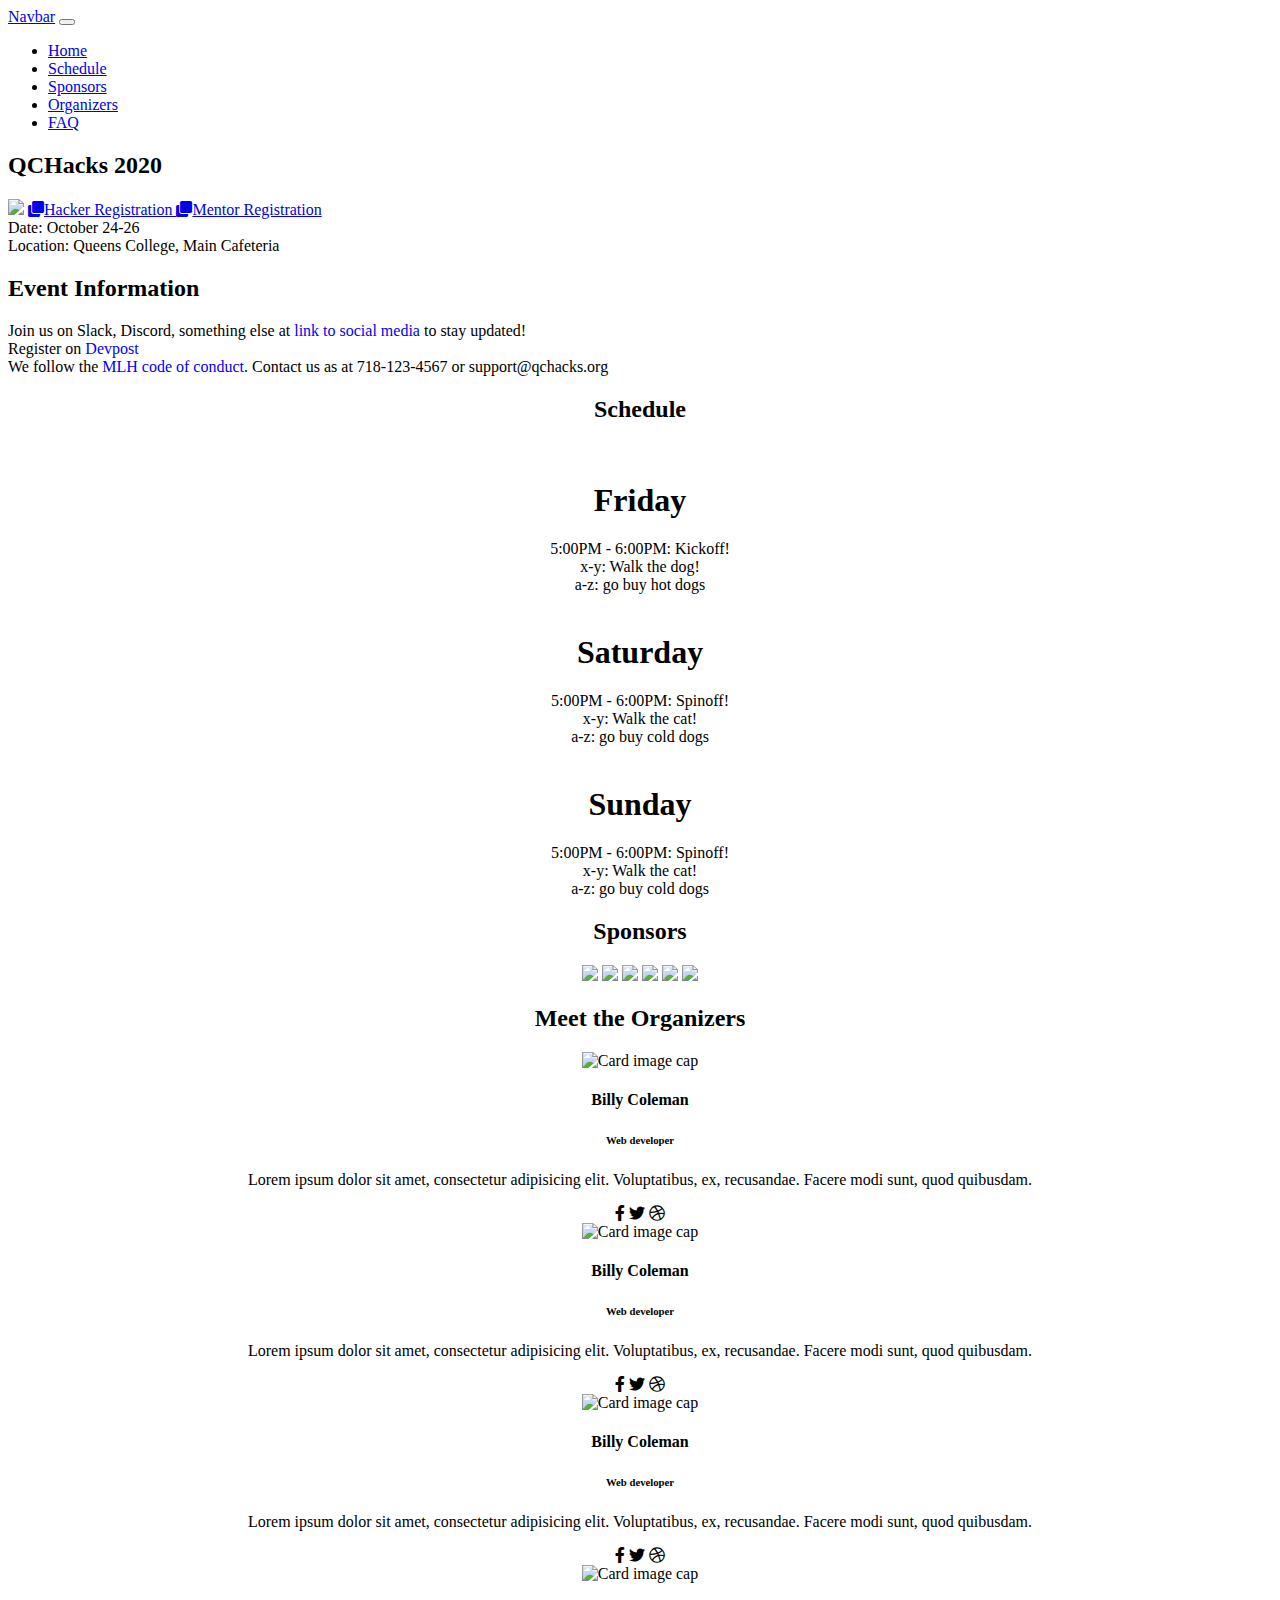
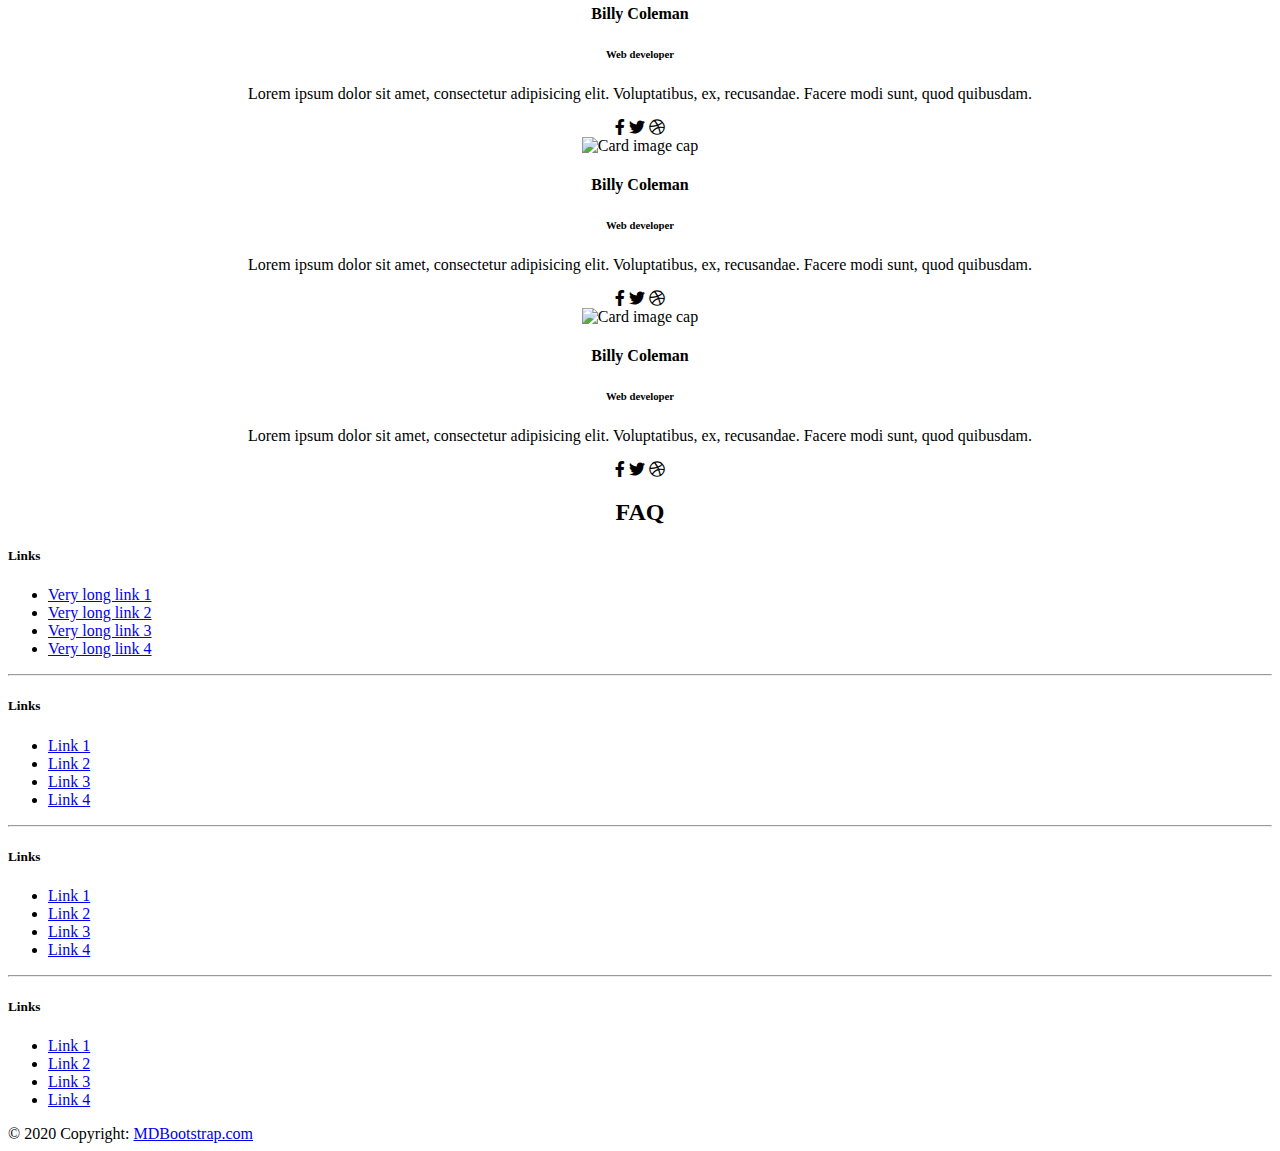
==== index.html @ 6535fd78 "Started FAQ section. Added Nav Item and Nav Link to FAQ section." ====
<!DOCTYPE html>
<html lang="en">
  <head>
    <meta charset="UTF-8" />
    <meta
      name="viewport"
      content="width=device-width, initial-scale=1, shrink-to-fit=no"
    />
    <meta http-equiv="x-ua-compatible" content="ie=edge" />
    <title>Material Design for Bootstrap</title>
    <!-- MDB icon -->
    <link rel="icon" href="img/mdb-favicon.ico" type="image/x-icon" />
    <!-- Font Awesome -->
    <link
      rel="stylesheet"
      href="https://use.fontawesome.com/releases/v5.11.2/css/all.css"
    />
    <!-- Google Fonts Roboto -->
    <link
      rel="stylesheet"
      href="https://fonts.googleapis.com/css?family=Roboto:300,400,500,700&display=swap"
    />
    <!-- Bootstrap core CSS -->
    <link rel="stylesheet" href="css/bootstrap.min.css" />
    <!-- Material Design Bootstrap -->
    <link rel="stylesheet" href="css/mdb.min.css" />
    <!-- Your custom styles (optional) -->
    <link rel="stylesheet" href="css/style.css" />
  </head>
  <body>
    <!-- Start your project here-->
    <!--Navbar-->
    <nav class="navbar navbar-dark red lighten-1">
      <!-- Navbar brand -->
      <a class="navbar-brand" href="#">Navbar</a>

      <!-- Collapse button -->
      <button
        class="navbar-toggler second-button"
        type="button"
        data-toggle="collapse"
        data-target="#navbarSupportedContent23"
        aria-controls="navbarSupportedContent23"
        aria-expanded="false"
        aria-label="Toggle navigation"
      >
        <div class="animated-icon2">
          <span></span><span></span><span></span><span></span>
        </div>
      </button>

      <!-- Collapsible content -->
      <div class="collapse navbar-collapse" id="navbarSupportedContent23">
        <!-- Links -->
        <ul class="navbar-nav mr-auto">
          <li class="nav-item active">
            <a class="nav-link" href="#">Home</a>
          </li>
          <li class="nav-item">
            <a class="nav-link" href="#schedule">Schedule</a>
          </li>
          <li class="nav-item">
            <a class="nav-link" href="#sponsors">Sponsors</a>
          </li>
          <li class="nav-item">
            <a class="nav-link" href="#organizers">Organizers</a>
          </li>
          <li class="nav-item">
            <a class="nav-link" href="#faq">FAQ</a>
          </li>
        </ul>
        <!-- Links -->
      </div>
      <!-- Collapsible content -->
    </nav>
    <!--/.Navbar-->

    <!-- Header-->
    <div
      class="jumbotron card-image"
      style="
        background-image: url(https://mdbootstrap.com/img/Photos/Others/gradient1.jpg);
      "
    >
      <div class="text-white text-center py-5 px-4">
        <div>
          <h2 class="card-title h1-responsive pt-3 mb-5 font-bold">
            <strong>QCHacks 2020</strong>
          </h2>
          <img src="img/qchacks-logo.png" />

          <a
            href="https://forms.gle/uAQSBgFd8o7iNcgz9"
            target="_blank"
            class="btn btn-outline-white btn-md"
          >
            <i class="fas fa-clone left"></i>Hacker Registration
          </a>
          <a
            href="https://forms.gle/DhxbBWVyWt5M1iGt6"
            target="_blank"
            class="btn btn-outline-white btn-md"
          >
            <i class="fas fa-clone left"></i>Mentor Registration
          </a>
        </div>
        <div>Date: October 24-26</div>
        <div>Location: Queens College, Main Cafeteria</div>
      </div>
    </div>

    <!--EventInfo-->
    <div class="jumbotron jumbotron-fluid">
      <div class="container">
        <h2 class="display-4">Event Information</h2>
        <p class="lead">
          Join us on Slack, Discord, something else at
          <a style="color: blue;">link to social media</a> to stay updated!
          <br />
          Register on <a style="color: blue;">Devpost</a>
          <br />
          We follow the <a style="color: blue;">MLH code of conduct</a>. Contact
          us as at 718-123-4567 or support@qchacks.org
        </p>
      </div>
    </div>

    <!-- Schedule -->
    <div id="schedule">
      <div class="jumbotron jumbotron-fluid">
        <div class="container" style="text-align: center;">
          <h2 class="display-4">Schedule</h2>
          <br />
          <div class="day-of-schedule">
            <h1>Friday</h1>
            <li>5:00PM - 6:00PM: Kickoff!</li>
            <li>x-y: Walk the dog!</li>
            <li>a-z: go buy hot dogs</li>
          </div>
          <br />
          <div class="day-of-schedule">
            <h1>Saturday</h1>
            <li>5:00PM - 6:00PM: Spinoff!</li>
            <li>x-y: Walk the cat!</li>
            <li>a-z: go buy cold dogs</li>
          </div>
          <br />
          <div class="day-of-schedule">
            <h1>Sunday</h1>
            <li>5:00PM - 6:00PM: Spinoff!</li>
            <li>x-y: Walk the cat!</li>
            <li>a-z: go buy cold dogs</li>
          </div>
        </div>
      </div>
    </div>

    <!-- Sponsors-->
    <div id="sponsors">
      <div class="jumbotron jumbotron-fluid sponsors">
        <div class="container" style="text-align: center;">
          <h2 class="display-4">Sponsors</h2>
          <img src="img/chase-logo.jpg" />
          <img src="img/facebook-logo.png" />
          <img src="img/google-logo.png" />
          <img src="img/mongoDB-logo.png" />
          <img src="img/qchacks-logo.png" />
          <img src="img/stellar-logo.png" />
        </div>
      </div>
    </div>

    <!--Meet The Organizers-->
    <!-- Add all the organizers in here based on positions -->
    <div id="organizers">
      <div class="jumbotron jumbotron-fluid">
        <div class="container" style="text-align: center;">
          <h2 class="display-4">Meet the Organizers</h2>

          <div class="container">
            <div class="row row-cols-1 row-cols-sm-2 row-cols-md-3">
              <div class="col">
                <div class="card card-cascade">
                  <!-- Card image -->
                  <div class="view view-cascade overlay">
                    <img
                      class="card-img-top"
                      src="https://mdbootstrap.com/img/Photos/Others/men.jpg"
                      alt="Card image cap"
                    />
                    <a>
                      <div class="mask rgba-white-slight"></div>
                    </a>
                  </div>

                  <!-- Card content -->
                  <div class="card-body card-body-cascade text-center">
                    <!-- Title -->
                    <h4 class="card-title"><strong>Billy Coleman</strong></h4>
                    <!-- Subtitle -->
                    <h6 class="font-weight-bold indigo-text py-2">
                      Web developer
                    </h6>
                    <!-- Text -->
                    <p class="card-text">
                      Lorem ipsum dolor sit amet, consectetur adipisicing elit.
                      Voluptatibus, ex, recusandae. Facere modi sunt, quod
                      quibusdam.
                    </p>

                    <!-- Facebook -->
                    <a type="button" class="btn-floating btn-small btn-fb"
                      ><i class="fab fa-facebook-f"></i
                    ></a>
                    <!-- Twitter -->
                    <a type="button" class="btn-floating btn-small btn-tw"
                      ><i class="fab fa-twitter"></i
                    ></a>
                    <!-- Google + -->
                    <a type="button" class="btn-floating btn-small btn-dribbble"
                      ><i class="fab fa-dribbble"></i
                    ></a>
                  </div>
                </div>
              </div>
              <div class="col">
                <div class="card card-cascade">
                  <!-- Card image -->
                  <div class="view view-cascade overlay">
                    <img
                      class="card-img-top"
                      src="https://mdbootstrap.com/img/Photos/Others/men.jpg"
                      alt="Card image cap"
                    />
                    <a>
                      <div class="mask rgba-white-slight"></div>
                    </a>
                  </div>

                  <!-- Card content -->
                  <div class="card-body card-body-cascade text-center">
                    <!-- Title -->
                    <h4 class="card-title"><strong>Billy Coleman</strong></h4>
                    <!-- Subtitle -->
                    <h6 class="font-weight-bold indigo-text py-2">
                      Web developer
                    </h6>
                    <!-- Text -->
                    <p class="card-text">
                      Lorem ipsum dolor sit amet, consectetur adipisicing elit.
                      Voluptatibus, ex, recusandae. Facere modi sunt, quod
                      quibusdam.
                    </p>

                    <!-- Facebook -->
                    <a type="button" class="btn-floating btn-small btn-fb"
                      ><i class="fab fa-facebook-f"></i
                    ></a>
                    <!-- Twitter -->
                    <a type="button" class="btn-floating btn-small btn-tw"
                      ><i class="fab fa-twitter"></i
                    ></a>
                    <!-- Google + -->
                    <a type="button" class="btn-floating btn-small btn-dribbble"
                      ><i class="fab fa-dribbble"></i
                    ></a>
                  </div>
                </div>
              </div>
              <div class="col">
                <div class="card card-cascade">
                  <!-- Card image -->
                  <div class="view view-cascade overlay">
                    <img
                      class="card-img-top"
                      src="https://mdbootstrap.com/img/Photos/Others/men.jpg"
                      alt="Card image cap"
                    />
                    <a>
                      <div class="mask rgba-white-slight"></div>
                    </a>
                  </div>

                  <!-- Card content -->
                  <div class="card-body card-body-cascade text-center">
                    <!-- Title -->
                    <h4 class="card-title"><strong>Billy Coleman</strong></h4>
                    <!-- Subtitle -->
                    <h6 class="font-weight-bold indigo-text py-2">
                      Web developer
                    </h6>
                    <!-- Text -->
                    <p class="card-text">
                      Lorem ipsum dolor sit amet, consectetur adipisicing elit.
                      Voluptatibus, ex, recusandae. Facere modi sunt, quod
                      quibusdam.
                    </p>

                    <!-- Facebook -->
                    <a type="button" class="btn-floating btn-small btn-fb"
                      ><i class="fab fa-facebook-f"></i
                    ></a>
                    <!-- Twitter -->
                    <a type="button" class="btn-floating btn-small btn-tw"
                      ><i class="fab fa-twitter"></i
                    ></a>
                    <!-- Google + -->
                    <a type="button" class="btn-floating btn-small btn-dribbble"
                      ><i class="fab fa-dribbble"></i
                    ></a>
                  </div>
                </div>
              </div>
              <div class="col">
                <div class="card card-cascade">
                  <!-- Card image -->
                  <div class="view view-cascade overlay">
                    <img
                      class="card-img-top"
                      src="https://mdbootstrap.com/img/Photos/Others/men.jpg"
                      alt="Card image cap"
                    />
                    <a>
                      <div class="mask rgba-white-slight"></div>
                    </a>
                  </div>

                  <!-- Card content -->
                  <div class="card-body card-body-cascade text-center">
                    <!-- Title -->
                    <h4 class="card-title"><strong>Billy Coleman</strong></h4>
                    <!-- Subtitle -->
                    <h6 class="font-weight-bold indigo-text py-2">
                      Web developer
                    </h6>
                    <!-- Text -->
                    <p class="card-text">
                      Lorem ipsum dolor sit amet, consectetur adipisicing elit.
                      Voluptatibus, ex, recusandae. Facere modi sunt, quod
                      quibusdam.
                    </p>

                    <!-- Facebook -->
                    <a type="button" class="btn-floating btn-small btn-fb"
                      ><i class="fab fa-facebook-f"></i
                    ></a>
                    <!-- Twitter -->
                    <a type="button" class="btn-floating btn-small btn-tw"
                      ><i class="fab fa-twitter"></i
                    ></a>
                    <!-- Google + -->
                    <a type="button" class="btn-floating btn-small btn-dribbble"
                      ><i class="fab fa-dribbble"></i
                    ></a>
                  </div>
                </div>
              </div>
              <div class="col">
                <div class="card card-cascade">
                  <!-- Card image -->
                  <div class="view view-cascade overlay">
                    <img
                      class="card-img-top"
                      src="https://mdbootstrap.com/img/Photos/Others/men.jpg"
                      alt="Card image cap"
                    />
                    <a>
                      <div class="mask rgba-white-slight"></div>
                    </a>
                  </div>

                  <!-- Card content -->
                  <div class="card-body card-body-cascade text-center">
                    <!-- Title -->
                    <h4 class="card-title"><strong>Billy Coleman</strong></h4>
                    <!-- Subtitle -->
                    <h6 class="font-weight-bold indigo-text py-2">
                      Web developer
                    </h6>
                    <!-- Text -->
                    <p class="card-text">
                      Lorem ipsum dolor sit amet, consectetur adipisicing elit.
                      Voluptatibus, ex, recusandae. Facere modi sunt, quod
                      quibusdam.
                    </p>

                    <!-- Facebook -->
                    <a type="button" class="btn-floating btn-small btn-fb"
                      ><i class="fab fa-facebook-f"></i
                    ></a>
                    <!-- Twitter -->
                    <a type="button" class="btn-floating btn-small btn-tw"
                      ><i class="fab fa-twitter"></i
                    ></a>
                    <!-- Google + -->
                    <a type="button" class="btn-floating btn-small btn-dribbble"
                      ><i class="fab fa-dribbble"></i
                    ></a>
                  </div>
                </div>
              </div>
              <div class="col">
                <div class="card card-cascade">
                  <!-- Card image -->
                  <div class="view view-cascade overlay">
                    <img
                      class="card-img-top"
                      src="https://mdbootstrap.com/img/Photos/Others/men.jpg"
                      alt="Card image cap"
                    />
                    <a>
                      <div class="mask rgba-white-slight"></div>
                    </a>
                  </div>

                  <!-- Card content -->
                  <div class="card-body card-body-cascade text-center">
                    <!-- Title -->
                    <h4 class="card-title"><strong>Billy Coleman</strong></h4>
                    <!-- Subtitle -->
                    <h6 class="font-weight-bold indigo-text py-2">
                      Web developer
                    </h6>
                    <!-- Text -->
                    <p class="card-text">
                      Lorem ipsum dolor sit amet, consectetur adipisicing elit.
                      Voluptatibus, ex, recusandae. Facere modi sunt, quod
                      quibusdam.
                    </p>

                    <!-- Facebook -->
                    <a type="button" class="btn-floating btn-small btn-fb"
                      ><i class="fab fa-facebook-f"></i
                    ></a>
                    <!-- Twitter -->
                    <a type="button" class="btn-floating btn-small btn-tw"
                      ><i class="fab fa-twitter"></i
                    ></a>
                    <!-- Google + -->
                    <a type="button" class="btn-floating btn-small btn-dribbble"
                      ><i class="fab fa-dribbble"></i
                    ></a>
                  </div>
                </div>
              </div>
            </div>
          </div>
        </div>
      </div>
    </div>
    <!-- END OF ORGNAIZERS-->

    <!-- FAQ -->
    <div id="faq">
      <div class="jumbotron jumbotron-fluid">
        <div class="container" style="text-align: center;">
          <h2 class="display-4">FAQ</h2>
        </div>
      </div>
    </div>
    <!-- END OF FAQ -->

    <!-- Footer -->
    <footer class="page-footer font-small indigo">
      <!-- Footer Links -->
      <div class="container text-center text-md-left">
        <!-- Grid row -->
        <div class="row">
          <!-- Grid column -->
          <div class="col-md-3 mx-auto">
            <!-- Links -->
            <h5 class="font-weight-bold text-uppercase mt-3 mb-4">Links</h5>

            <ul class="list-unstyled">
              <li>
                <a href="#!">Very long link 1</a>
              </li>
              <li>
                <a href="#!">Very long link 2</a>
              </li>
              <li>
                <a href="#!">Very long link 3</a>
              </li>
              <li>
                <a href="#!">Very long link 4</a>
              </li>
            </ul>
          </div>
          <!-- Grid column -->

          <hr class="clearfix w-100 d-md-none" />

          <!-- Grid column -->
          <div class="col-md-3 mx-auto">
            <!-- Links -->
            <h5 class="font-weight-bold text-uppercase mt-3 mb-4">Links</h5>

            <ul class="list-unstyled">
              <li>
                <a href="#!">Link 1</a>
              </li>
              <li>
                <a href="#!">Link 2</a>
              </li>
              <li>
                <a href="#!">Link 3</a>
              </li>
              <li>
                <a href="#!">Link 4</a>
              </li>
            </ul>
          </div>
          <!-- Grid column -->

          <hr class="clearfix w-100 d-md-none" />

          <!-- Grid column -->
          <div class="col-md-3 mx-auto">
            <!-- Links -->
            <h5 class="font-weight-bold text-uppercase mt-3 mb-4">Links</h5>

            <ul class="list-unstyled">
              <li>
                <a href="#!">Link 1</a>
              </li>
              <li>
                <a href="#!">Link 2</a>
              </li>
              <li>
                <a href="#!">Link 3</a>
              </li>
              <li>
                <a href="#!">Link 4</a>
              </li>
            </ul>
          </div>
          <!-- Grid column -->

          <hr class="clearfix w-100 d-md-none" />

          <!-- Grid column -->
          <div class="col-md-3 mx-auto">
            <!-- Links -->
            <h5 class="font-weight-bold text-uppercase mt-3 mb-4">Links</h5>

            <ul class="list-unstyled">
              <li>
                <a href="#!">Link 1</a>
              </li>
              <li>
                <a href="#!">Link 2</a>
              </li>
              <li>
                <a href="#!">Link 3</a>
              </li>
              <li>
                <a href="#!">Link 4</a>
              </li>
            </ul>
          </div>
          <!-- Grid column -->
        </div>
        <!-- Grid row -->
      </div>
      <!-- Footer Links -->

      <!-- Copyright -->
      <div class="footer-copyright text-center py-3">
        © 2020 Copyright:
        <a href="https://mdbootstrap.com/"> MDBootstrap.com</a>
      </div>
      <!-- Copyright -->
    </footer>
    <!-- Footer -->
    <!-- End your project here-->

    <!-- jQuery -->
    <script type="text/javascript" src="js/jquery.min.js"></script>
    <!-- Bootstrap tooltips -->
    <script type="text/javascript" src="js/popper.min.js"></script>
    <!-- Bootstrap core JavaScript -->
    <script type="text/javascript" src="js/bootstrap.min.js"></script>
    <!-- MDB core JavaScript -->
    <script type="text/javascript" src="js/mdb.min.js"></script>
    <!-- Your custom scripts (optional) -->

    <!-- for navbar -->
    <script type="text/javascript">
      $(document).ready(function () {
        $(".second-button").on("click", function () {
          $(".animated-icon2").toggleClass("open");
        });
      });
    </script>
  </body>
</html>
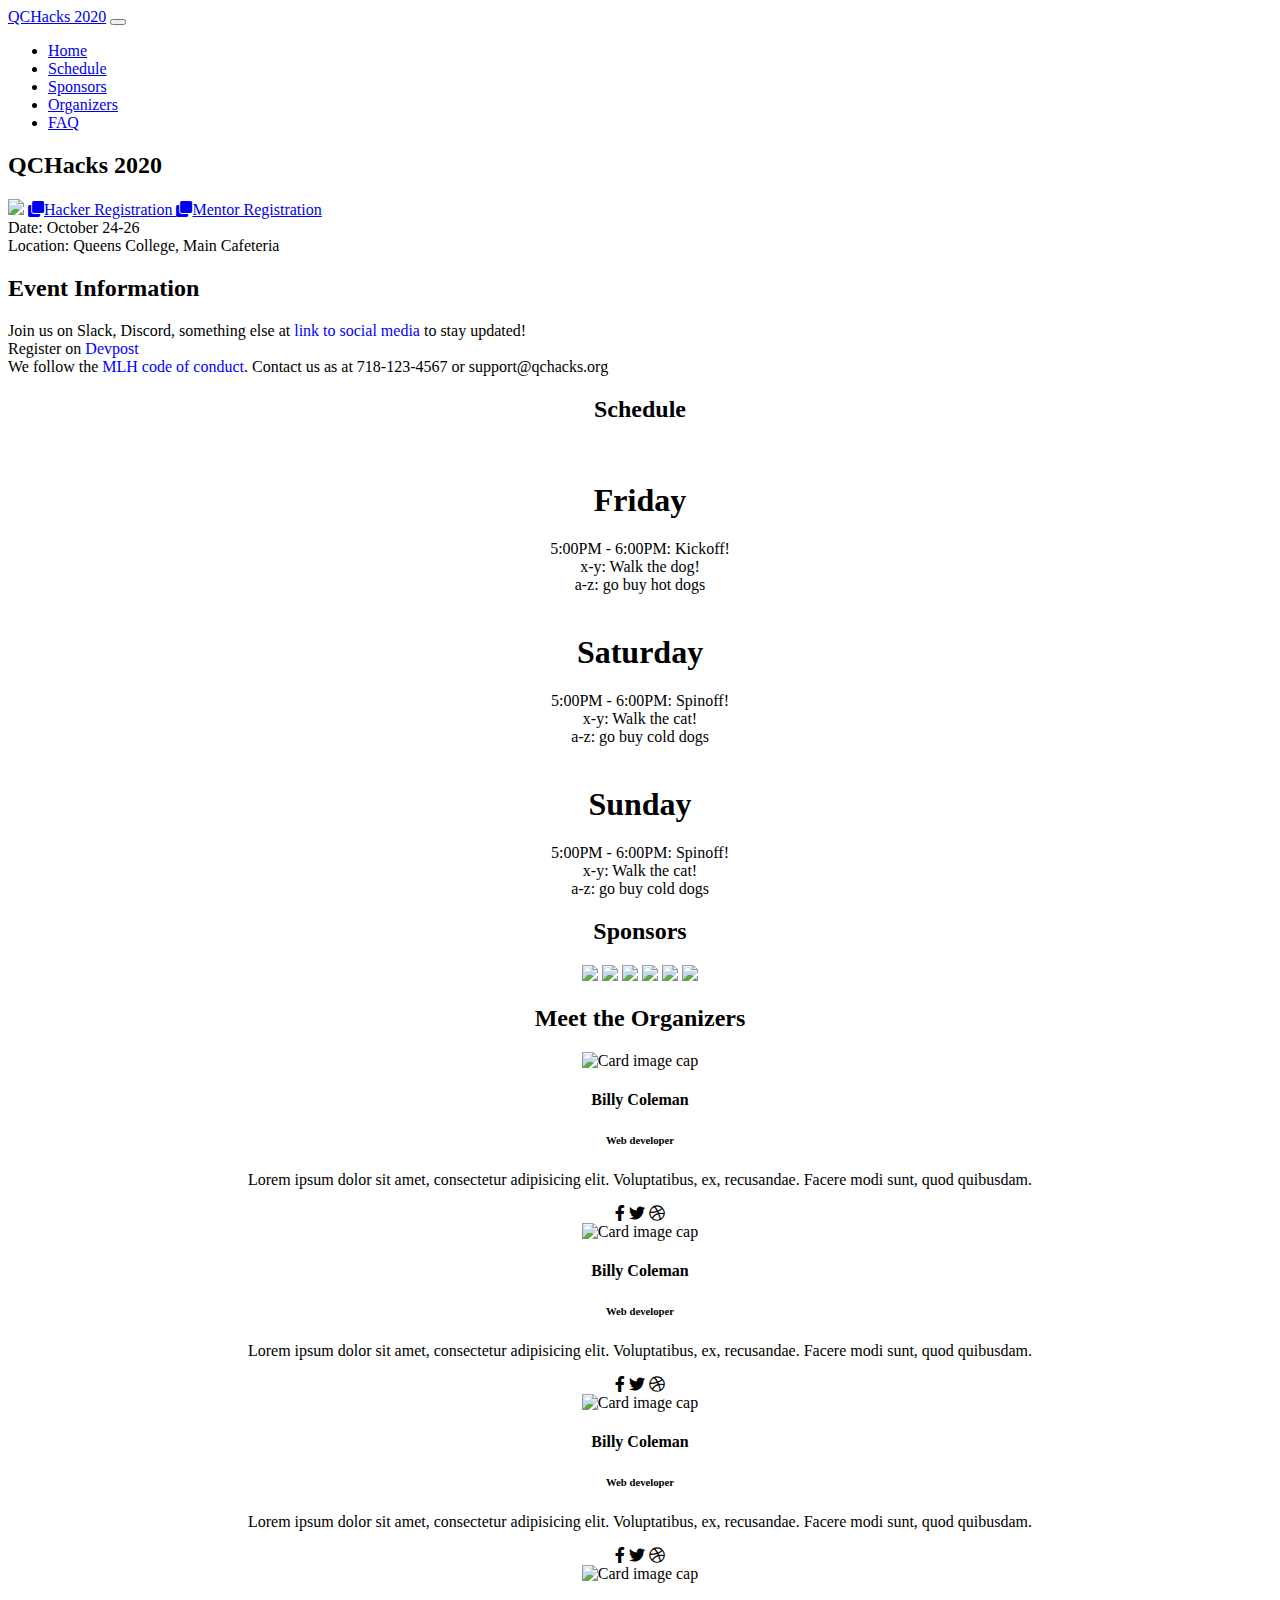
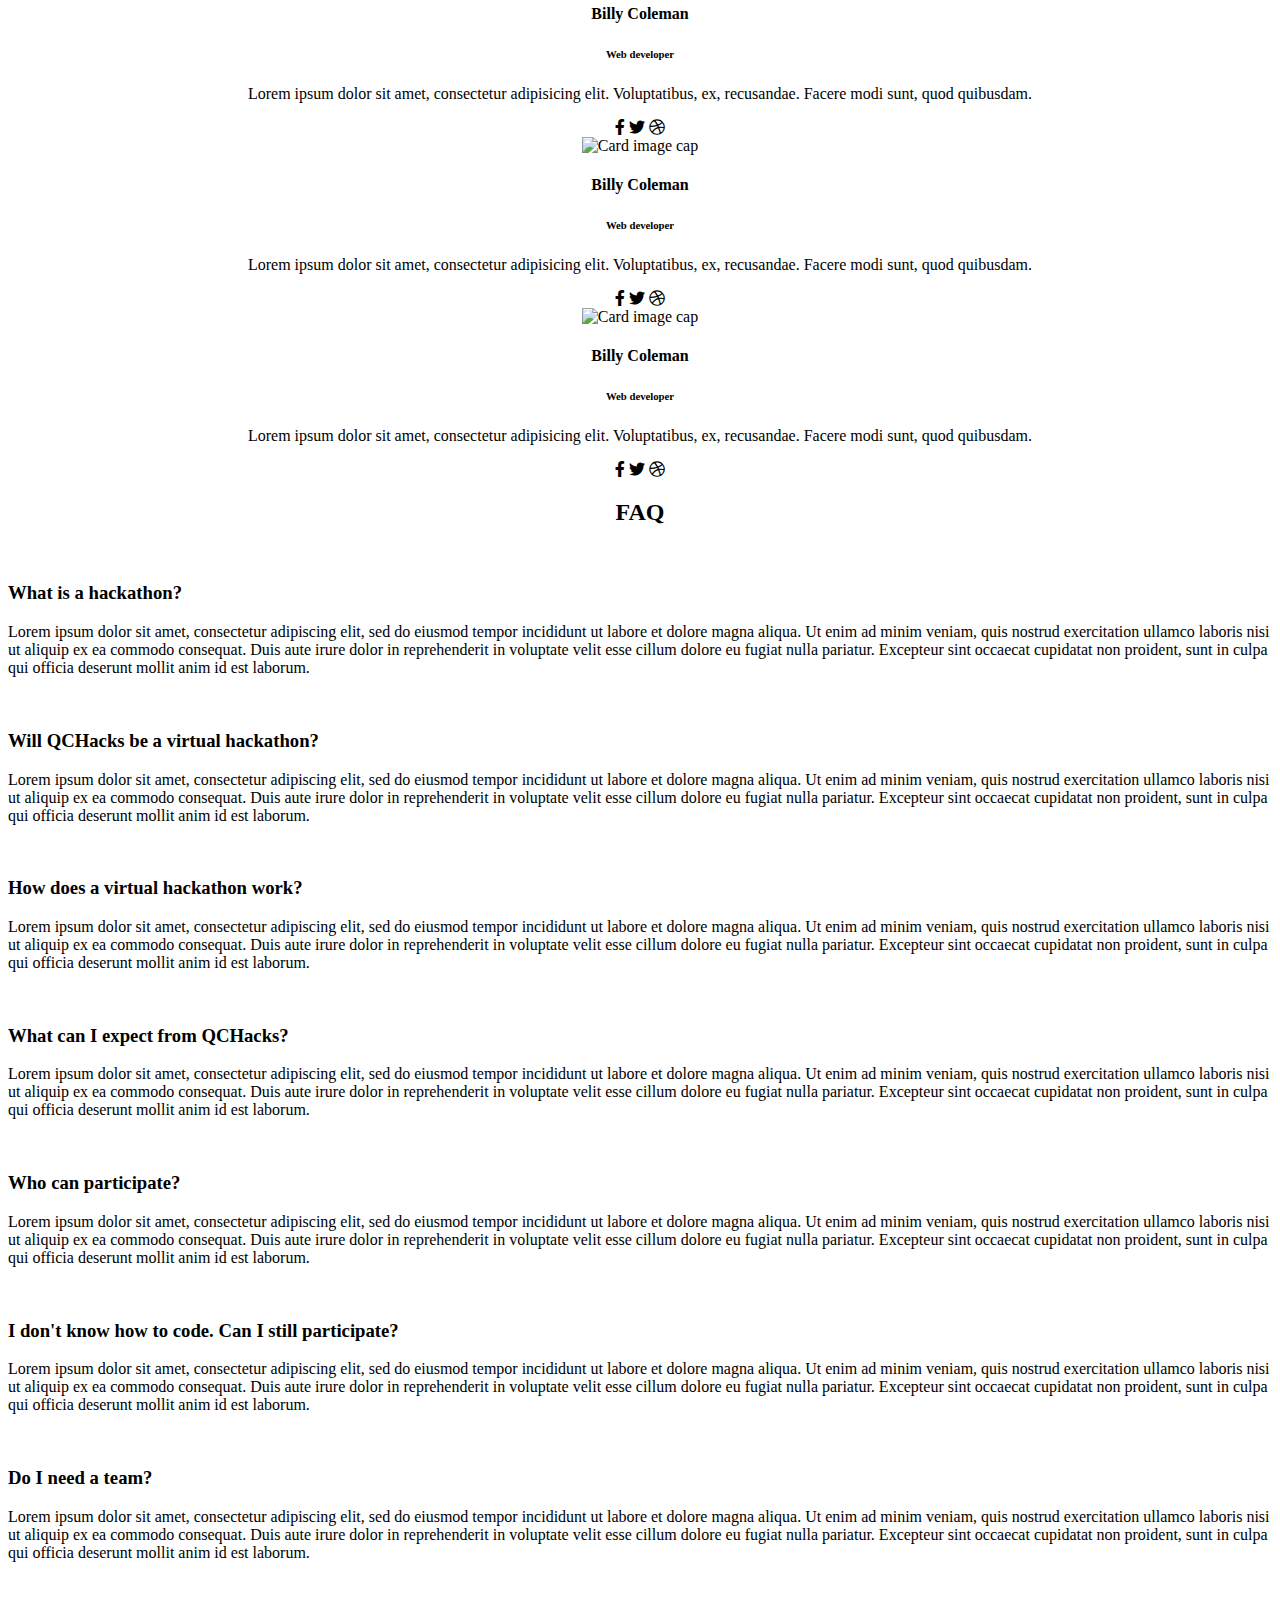
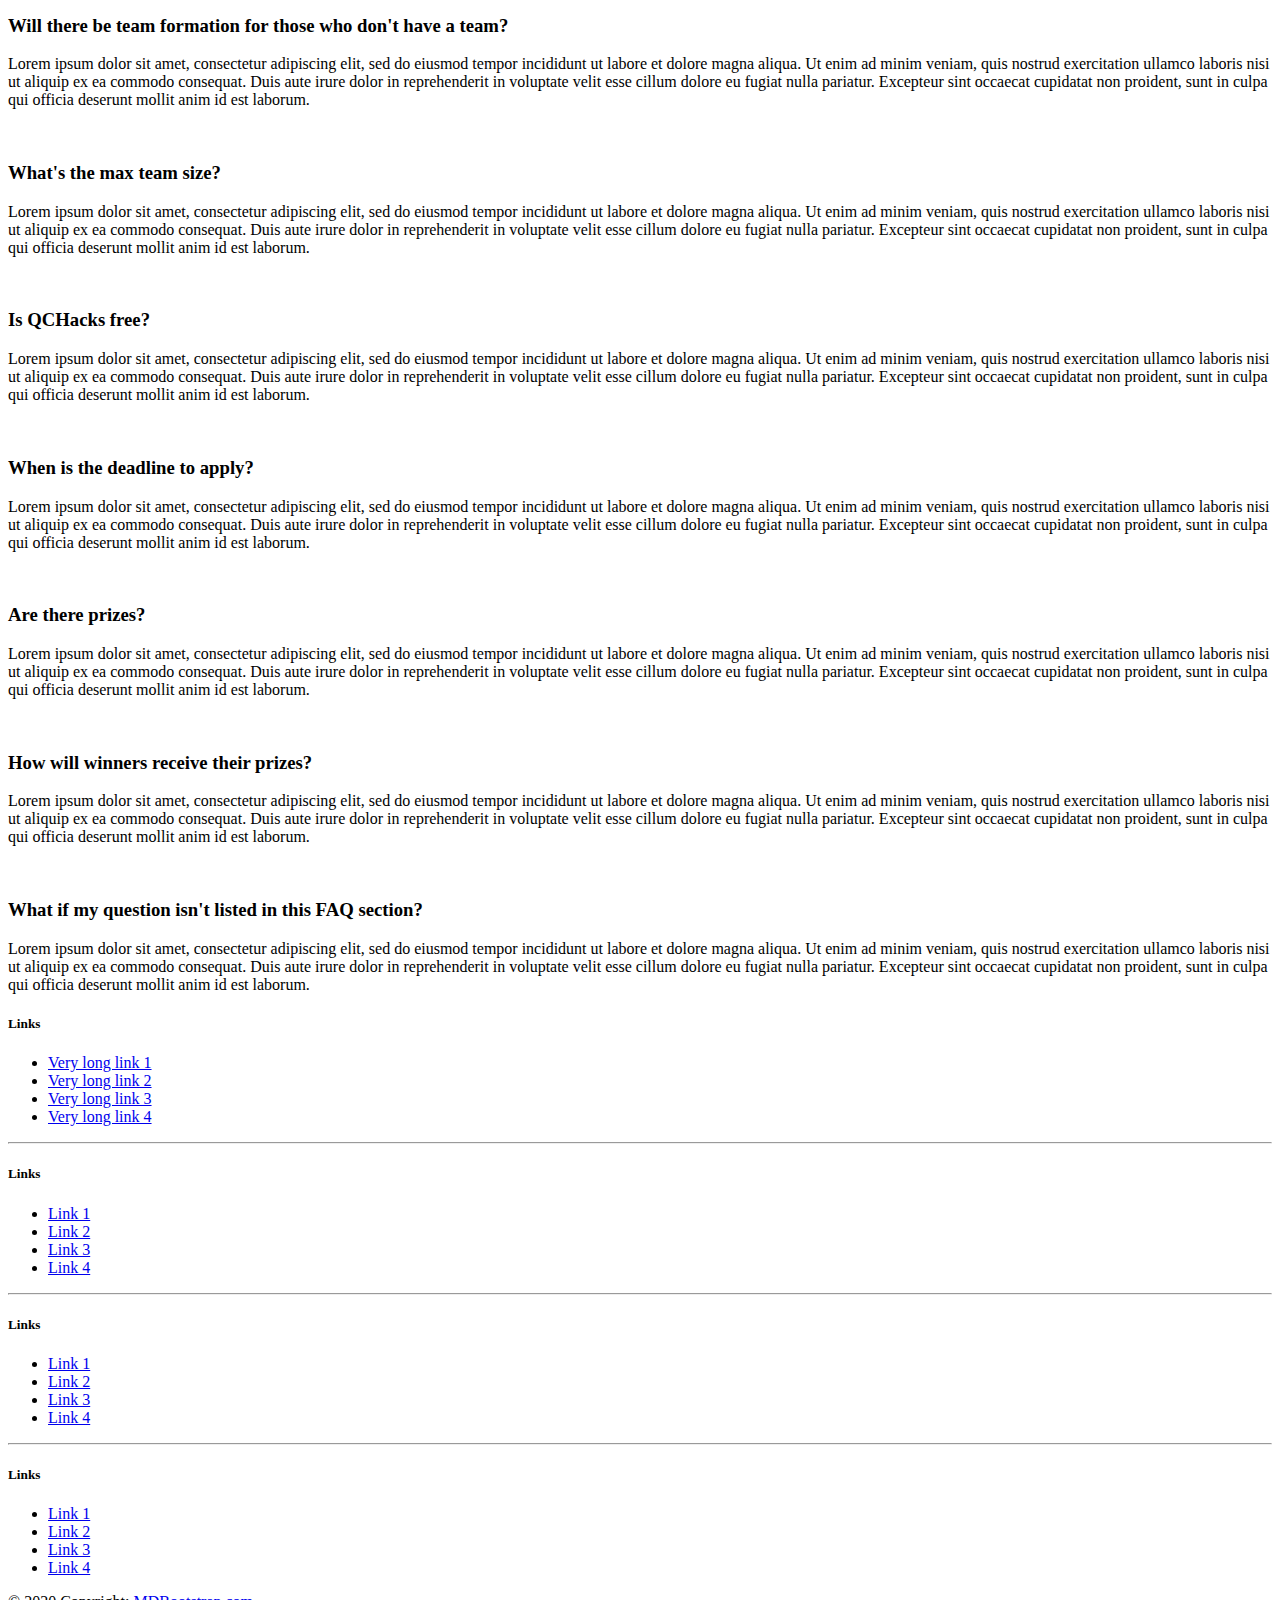
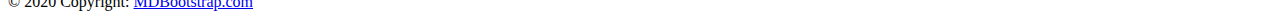
==== commit 5b465337: "Changed navbar-brand text so it says QCHacks 2020, in <nav> tag" ====
--- a/index.html
+++ b/index.html
@@ -7,9 +7,9 @@
       content="width=device-width, initial-scale=1, shrink-to-fit=no"
     />
     <meta http-equiv="x-ua-compatible" content="ie=edge" />
-    <title>Material Design for Bootstrap</title>
+    <title>QCHacks 2020</title>
     <!-- MDB icon -->
-    <link rel="icon" href="img/mdb-favicon.ico" type="image/x-icon" />
+    <link rel="icon" href="img/qchacks-logo.png" type="image/x-icon" />
     <!-- Font Awesome -->
     <link
       rel="stylesheet"
@@ -32,7 +32,7 @@
     <!--Navbar-->
     <nav class="navbar navbar-dark red lighten-1">
       <!-- Navbar brand -->
-      <a class="navbar-brand" href="#">Navbar</a>
+      <a class="navbar-brand" href="#">QCHacks 2020</a>
 
       <!-- Collapse button -->
       <button
@@ -453,8 +453,164 @@
     <!-- FAQ -->
     <div id="faq">
       <div class="jumbotron jumbotron-fluid">
-        <div class="container" style="text-align: center;">
-          <h2 class="display-4">FAQ</h2>
+        <div class="container">
+          <h2 class="display-4" style="text-align: center;">FAQ</h2>
+          <br />
+          <h3><b>What is a hackathon?</b></h3>
+          <p class="lead">
+            Lorem ipsum dolor sit amet, consectetur adipiscing elit, sed do
+            eiusmod tempor incididunt ut labore et dolore magna aliqua. Ut enim
+            ad minim veniam, quis nostrud exercitation ullamco laboris nisi ut
+            aliquip ex ea commodo consequat. Duis aute irure dolor in
+            reprehenderit in voluptate velit esse cillum dolore eu fugiat nulla
+            pariatur. Excepteur sint occaecat cupidatat non proident, sunt in
+            culpa qui officia deserunt mollit anim id est laborum.
+          </p>
+          <br />
+          <h3><b>Will QCHacks be a virtual hackathon?</b></h3>
+          <p class="lead">
+            Lorem ipsum dolor sit amet, consectetur adipiscing elit, sed do
+            eiusmod tempor incididunt ut labore et dolore magna aliqua. Ut enim
+            ad minim veniam, quis nostrud exercitation ullamco laboris nisi ut
+            aliquip ex ea commodo consequat. Duis aute irure dolor in
+            reprehenderit in voluptate velit esse cillum dolore eu fugiat nulla
+            pariatur. Excepteur sint occaecat cupidatat non proident, sunt in
+            culpa qui officia deserunt mollit anim id est laborum.
+          </p>
+          <br />
+          <h3><b>How does a virtual hackathon work?</b></h3>
+          <p class="lead">
+            Lorem ipsum dolor sit amet, consectetur adipiscing elit, sed do
+            eiusmod tempor incididunt ut labore et dolore magna aliqua. Ut enim
+            ad minim veniam, quis nostrud exercitation ullamco laboris nisi ut
+            aliquip ex ea commodo consequat. Duis aute irure dolor in
+            reprehenderit in voluptate velit esse cillum dolore eu fugiat nulla
+            pariatur. Excepteur sint occaecat cupidatat non proident, sunt in
+            culpa qui officia deserunt mollit anim id est laborum.
+          </p>
+          <br />
+          <h3><b>What can I expect from QCHacks?</b></h3>
+          <p class="lead">
+            Lorem ipsum dolor sit amet, consectetur adipiscing elit, sed do
+            eiusmod tempor incididunt ut labore et dolore magna aliqua. Ut enim
+            ad minim veniam, quis nostrud exercitation ullamco laboris nisi ut
+            aliquip ex ea commodo consequat. Duis aute irure dolor in
+            reprehenderit in voluptate velit esse cillum dolore eu fugiat nulla
+            pariatur. Excepteur sint occaecat cupidatat non proident, sunt in
+            culpa qui officia deserunt mollit anim id est laborum.
+          </p>
+          <br />
+          <h3><b>Who can participate?</b></h3>
+          <p class="lead">
+            Lorem ipsum dolor sit amet, consectetur adipiscing elit, sed do
+            eiusmod tempor incididunt ut labore et dolore magna aliqua. Ut enim
+            ad minim veniam, quis nostrud exercitation ullamco laboris nisi ut
+            aliquip ex ea commodo consequat. Duis aute irure dolor in
+            reprehenderit in voluptate velit esse cillum dolore eu fugiat nulla
+            pariatur. Excepteur sint occaecat cupidatat non proident, sunt in
+            culpa qui officia deserunt mollit anim id est laborum.
+          </p>
+          <br />
+          <h3><b>I don't know how to code. Can I still participate?</b></h3>
+          <p class="lead">
+            Lorem ipsum dolor sit amet, consectetur adipiscing elit, sed do
+            eiusmod tempor incididunt ut labore et dolore magna aliqua. Ut enim
+            ad minim veniam, quis nostrud exercitation ullamco laboris nisi ut
+            aliquip ex ea commodo consequat. Duis aute irure dolor in
+            reprehenderit in voluptate velit esse cillum dolore eu fugiat nulla
+            pariatur. Excepteur sint occaecat cupidatat non proident, sunt in
+            culpa qui officia deserunt mollit anim id est laborum.
+          </p>
+          <br />
+          <h3><b>Do I need a team?</b></h3>
+          <p class="lead">
+            Lorem ipsum dolor sit amet, consectetur adipiscing elit, sed do
+            eiusmod tempor incididunt ut labore et dolore magna aliqua. Ut enim
+            ad minim veniam, quis nostrud exercitation ullamco laboris nisi ut
+            aliquip ex ea commodo consequat. Duis aute irure dolor in
+            reprehenderit in voluptate velit esse cillum dolore eu fugiat nulla
+            pariatur. Excepteur sint occaecat cupidatat non proident, sunt in
+            culpa qui officia deserunt mollit anim id est laborum.
+          </p>
+          <br />
+          <h3>
+            <b>Will there be team formation for those who don't have a team?</b>
+          </h3>
+          <p class="lead">
+            Lorem ipsum dolor sit amet, consectetur adipiscing elit, sed do
+            eiusmod tempor incididunt ut labore et dolore magna aliqua. Ut enim
+            ad minim veniam, quis nostrud exercitation ullamco laboris nisi ut
+            aliquip ex ea commodo consequat. Duis aute irure dolor in
+            reprehenderit in voluptate velit esse cillum dolore eu fugiat nulla
+            pariatur. Excepteur sint occaecat cupidatat non proident, sunt in
+            culpa qui officia deserunt mollit anim id est laborum.
+          </p>
+          <br />
+          <h3><b>What's the max team size?</b></h3>
+          <p class="lead">
+            Lorem ipsum dolor sit amet, consectetur adipiscing elit, sed do
+            eiusmod tempor incididunt ut labore et dolore magna aliqua. Ut enim
+            ad minim veniam, quis nostrud exercitation ullamco laboris nisi ut
+            aliquip ex ea commodo consequat. Duis aute irure dolor in
+            reprehenderit in voluptate velit esse cillum dolore eu fugiat nulla
+            pariatur. Excepteur sint occaecat cupidatat non proident, sunt in
+            culpa qui officia deserunt mollit anim id est laborum.
+          </p>
+          <br />
+          <h3><b>Is QCHacks free?</b></h3>
+          <p class="lead">
+            Lorem ipsum dolor sit amet, consectetur adipiscing elit, sed do
+            eiusmod tempor incididunt ut labore et dolore magna aliqua. Ut enim
+            ad minim veniam, quis nostrud exercitation ullamco laboris nisi ut
+            aliquip ex ea commodo consequat. Duis aute irure dolor in
+            reprehenderit in voluptate velit esse cillum dolore eu fugiat nulla
+            pariatur. Excepteur sint occaecat cupidatat non proident, sunt in
+            culpa qui officia deserunt mollit anim id est laborum.
+          </p>
+          <br />
+          <h3><b>When is the deadline to apply?</b></h3>
+          <p class="lead">
+            Lorem ipsum dolor sit amet, consectetur adipiscing elit, sed do
+            eiusmod tempor incididunt ut labore et dolore magna aliqua. Ut enim
+            ad minim veniam, quis nostrud exercitation ullamco laboris nisi ut
+            aliquip ex ea commodo consequat. Duis aute irure dolor in
+            reprehenderit in voluptate velit esse cillum dolore eu fugiat nulla
+            pariatur. Excepteur sint occaecat cupidatat non proident, sunt in
+            culpa qui officia deserunt mollit anim id est laborum.
+          </p>
+          <br />
+          <h3><b>Are there prizes?</b></h3>
+          <p class="lead">
+            Lorem ipsum dolor sit amet, consectetur adipiscing elit, sed do
+            eiusmod tempor incididunt ut labore et dolore magna aliqua. Ut enim
+            ad minim veniam, quis nostrud exercitation ullamco laboris nisi ut
+            aliquip ex ea commodo consequat. Duis aute irure dolor in
+            reprehenderit in voluptate velit esse cillum dolore eu fugiat nulla
+            pariatur. Excepteur sint occaecat cupidatat non proident, sunt in
+            culpa qui officia deserunt mollit anim id est laborum.
+          </p>
+          <br />
+          <h3><b>How will winners receive their prizes?</b></h3>
+          <p class="lead">
+            Lorem ipsum dolor sit amet, consectetur adipiscing elit, sed do
+            eiusmod tempor incididunt ut labore et dolore magna aliqua. Ut enim
+            ad minim veniam, quis nostrud exercitation ullamco laboris nisi ut
+            aliquip ex ea commodo consequat. Duis aute irure dolor in
+            reprehenderit in voluptate velit esse cillum dolore eu fugiat nulla
+            pariatur. Excepteur sint occaecat cupidatat non proident, sunt in
+            culpa qui officia deserunt mollit anim id est laborum.
+          </p>
+          <br />
+          <h3><b>What if my question isn't listed in this FAQ section?</b></h3>
+          <p class="lead">
+            Lorem ipsum dolor sit amet, consectetur adipiscing elit, sed do
+            eiusmod tempor incididunt ut labore et dolore magna aliqua. Ut enim
+            ad minim veniam, quis nostrud exercitation ullamco laboris nisi ut
+            aliquip ex ea commodo consequat. Duis aute irure dolor in
+            reprehenderit in voluptate velit esse cillum dolore eu fugiat nulla
+            pariatur. Excepteur sint occaecat cupidatat non proident, sunt in
+            culpa qui officia deserunt mollit anim id est laborum.
+          </p>
         </div>
       </div>
     </div>
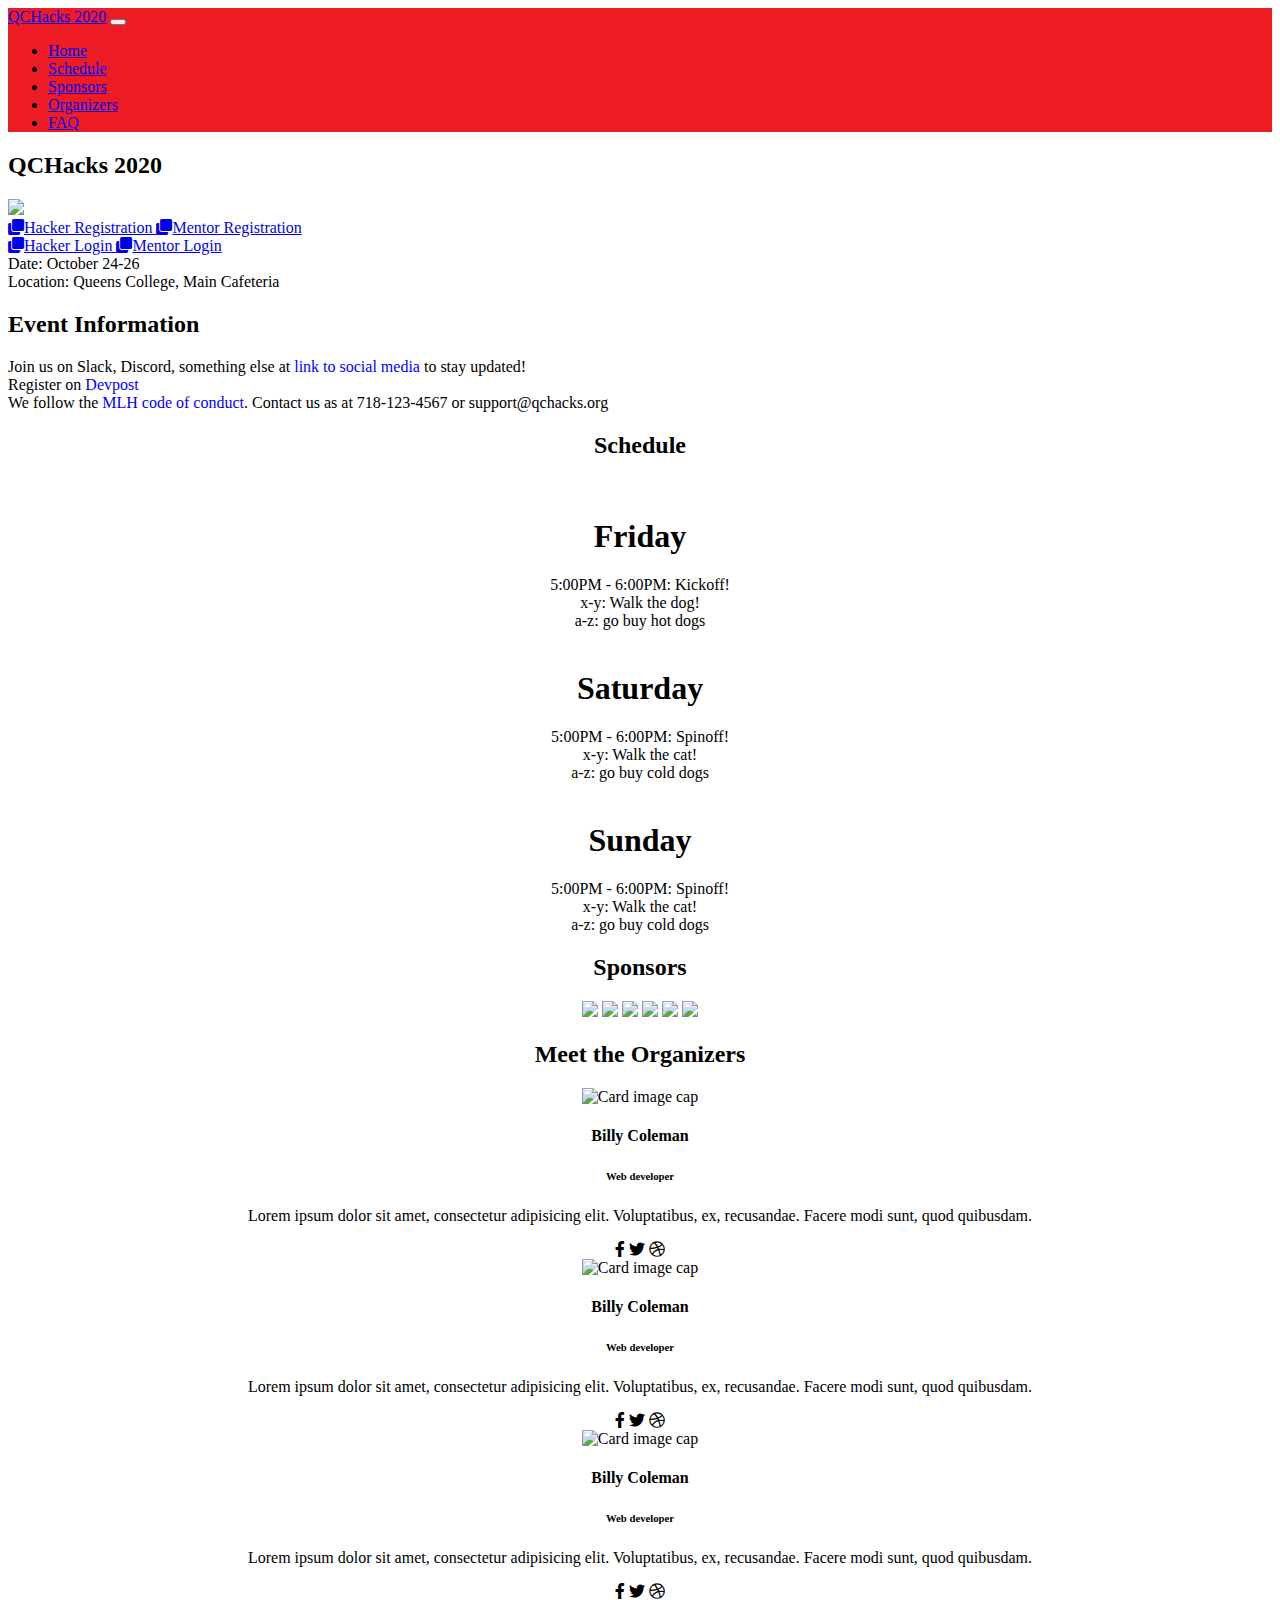
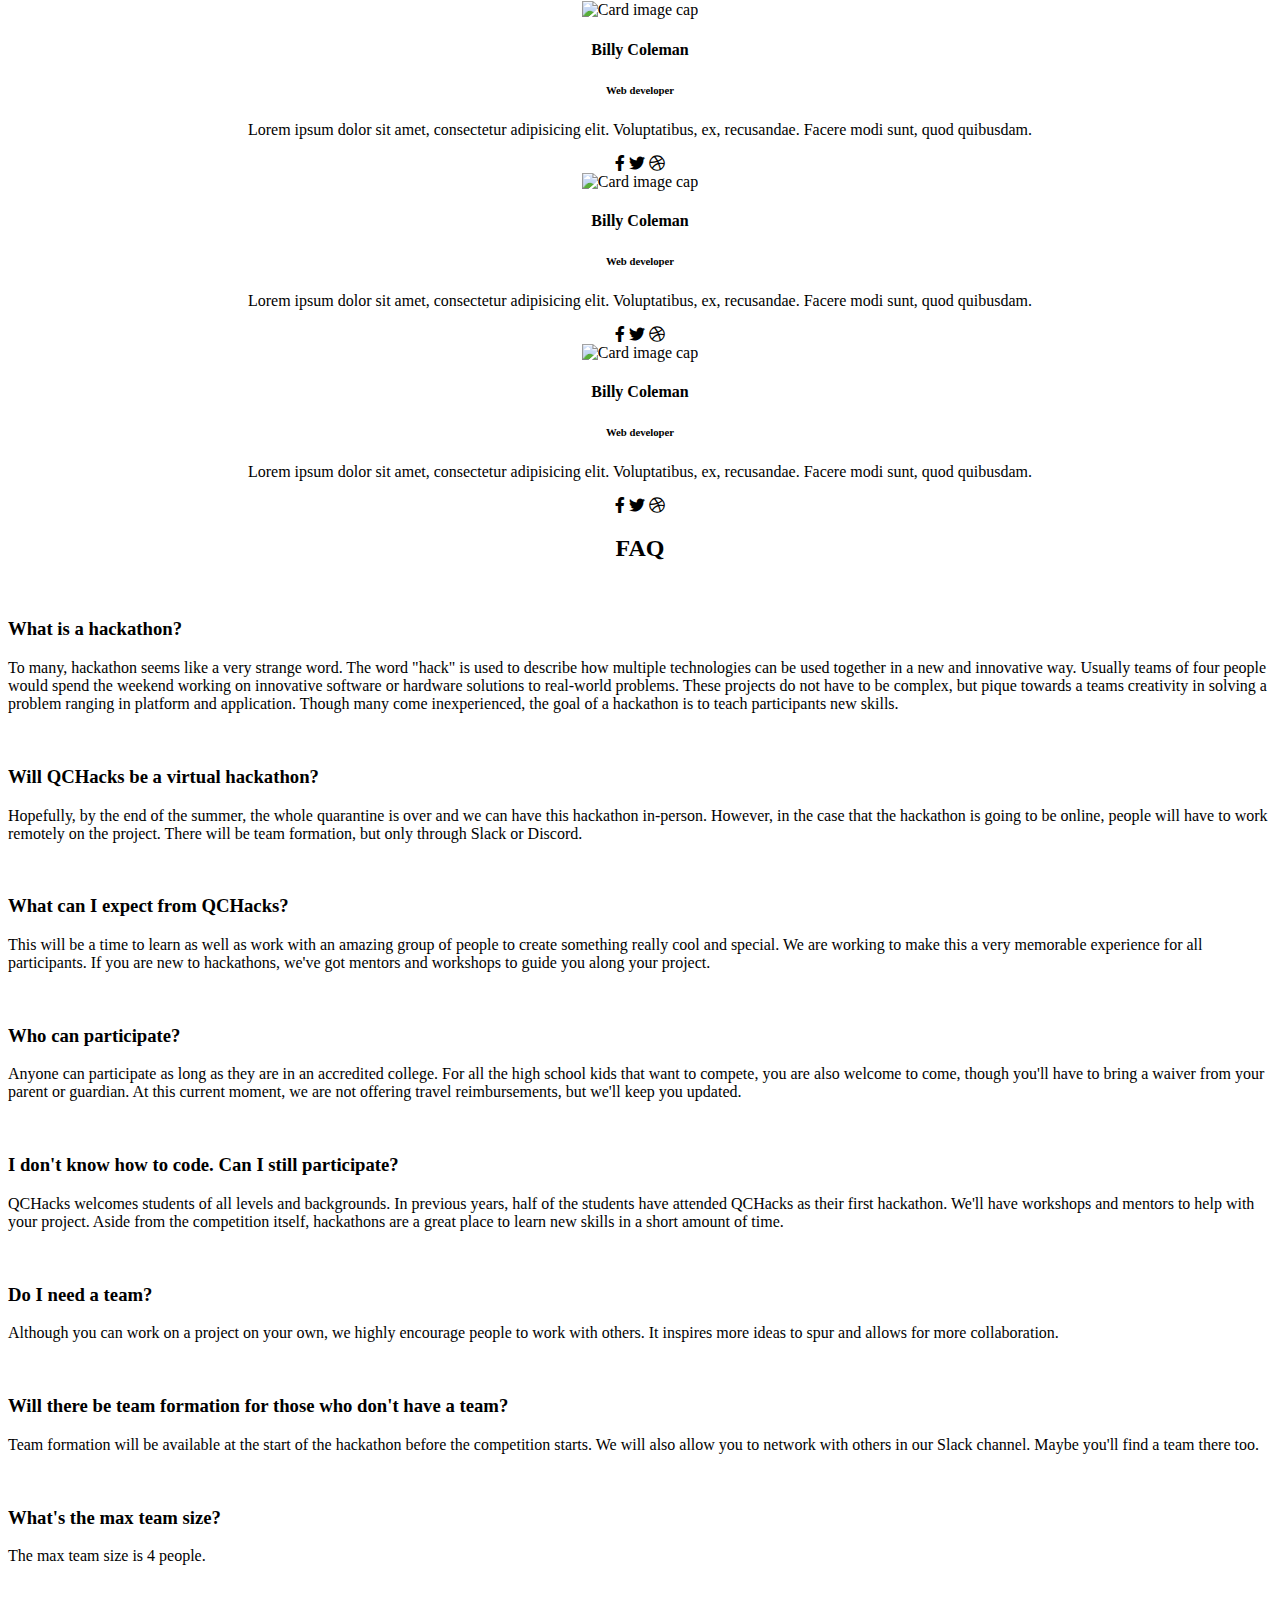
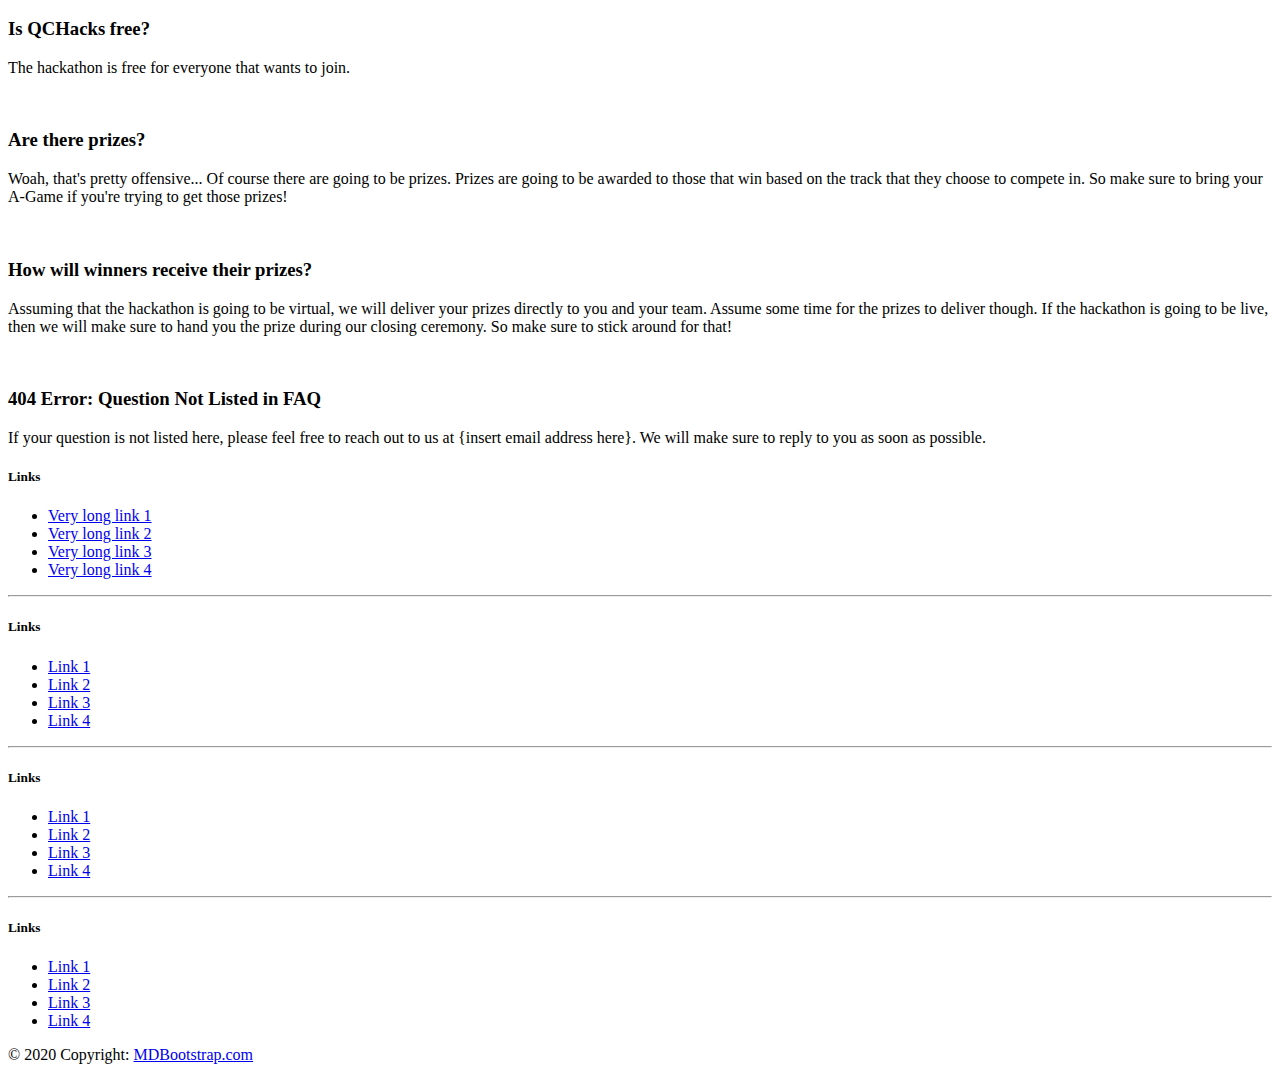
==== commit 6a82e41a: "Fixed typos in FAQ section." ====
--- a/index.html
+++ b/index.html
@@ -30,7 +30,11 @@
   <body>
     <!-- Start your project here-->
     <!--Navbar-->
-    <nav class="navbar navbar-dark red lighten-1">
+    <!-- Removed 'red' from the nav 'class' and replaced it with a customizable color -->
+    <nav
+      class="navbar navbar-dark lighten-1"
+      style="background-color: #ed1c24;"
+    >
       <!-- Navbar brand -->
       <a class="navbar-brand" href="#">QCHacks 2020</a>
 
@@ -89,20 +93,33 @@
           </h2>
           <img src="img/qchacks-logo.png" />
 
-          <a
-            href="https://forms.gle/uAQSBgFd8o7iNcgz9"
-            target="_blank"
-            class="btn btn-outline-white btn-md"
-          >
-            <i class="fas fa-clone left"></i>Hacker Registration
-          </a>
-          <a
-            href="https://forms.gle/DhxbBWVyWt5M1iGt6"
-            target="_blank"
-            class="btn btn-outline-white btn-md"
-          >
-            <i class="fas fa-clone left"></i>Mentor Registration
-          </a>
+          <div>
+            <a
+              href="https://forms.gle/uAQSBgFd8o7iNcgz9"
+              target="_blank"
+              class="btn btn-outline-white btn-md"
+            >
+              <i class="fas fa-clone left"></i>Hacker Registration
+            </a>
+            <a
+              href="https://forms.gle/DhxbBWVyWt5M1iGt6"
+              target="_blank"
+              class="btn btn-outline-white btn-md"
+            >
+              <i class="fas fa-clone left"></i>Mentor Registration
+            </a>
+            <br />
+            <!-- Hacker Login button -->
+            <a href="#" target="_blank" class="btn btn-outline-white btn-md">
+              <i class="fas fa-clone left"></i>Hacker Login
+            </a>
+            <!-- End Hacker Login button -->
+            <!-- Mentor Login button -->
+            <a href="#" target="_blank" class="btn btn-outline-white btn-md">
+              <i class="fas fa-clone left"></i>Mentor Login
+            </a>
+            <!-- End Mentor Login button -->
+          </div>
         </div>
         <div>Date: October 24-26</div>
         <div>Location: Queens College, Main Cafeteria</div>
@@ -458,158 +475,101 @@
           <br />
           <h3><b>What is a hackathon?</b></h3>
           <p class="lead">
-            Lorem ipsum dolor sit amet, consectetur adipiscing elit, sed do
-            eiusmod tempor incididunt ut labore et dolore magna aliqua. Ut enim
-            ad minim veniam, quis nostrud exercitation ullamco laboris nisi ut
-            aliquip ex ea commodo consequat. Duis aute irure dolor in
-            reprehenderit in voluptate velit esse cillum dolore eu fugiat nulla
-            pariatur. Excepteur sint occaecat cupidatat non proident, sunt in
-            culpa qui officia deserunt mollit anim id est laborum.
+            To many, hackathon seems like a very strange word. The word "hack"
+            is used to describe how multiple technologies can be used together
+            in a new and innovative way. Usually teams of four people would
+            spend the weekend working on innovative software or hardware
+            solutions to real-world problems. These projects do not have to be
+            complex, but pique towards a teams creativity in solving a problem
+            ranging in platform and application. Though many come inexperienced,
+            the goal of a hackathon is to teach participants new skills.
           </p>
           <br />
           <h3><b>Will QCHacks be a virtual hackathon?</b></h3>
           <p class="lead">
-            Lorem ipsum dolor sit amet, consectetur adipiscing elit, sed do
-            eiusmod tempor incididunt ut labore et dolore magna aliqua. Ut enim
-            ad minim veniam, quis nostrud exercitation ullamco laboris nisi ut
-            aliquip ex ea commodo consequat. Duis aute irure dolor in
-            reprehenderit in voluptate velit esse cillum dolore eu fugiat nulla
-            pariatur. Excepteur sint occaecat cupidatat non proident, sunt in
-            culpa qui officia deserunt mollit anim id est laborum.
-          </p>
-          <br />
-          <h3><b>How does a virtual hackathon work?</b></h3>
-          <p class="lead">
-            Lorem ipsum dolor sit amet, consectetur adipiscing elit, sed do
-            eiusmod tempor incididunt ut labore et dolore magna aliqua. Ut enim
-            ad minim veniam, quis nostrud exercitation ullamco laboris nisi ut
-            aliquip ex ea commodo consequat. Duis aute irure dolor in
-            reprehenderit in voluptate velit esse cillum dolore eu fugiat nulla
-            pariatur. Excepteur sint occaecat cupidatat non proident, sunt in
-            culpa qui officia deserunt mollit anim id est laborum.
+            Hopefully, by the end of the summer, the whole quarantine is over
+            and we can have this hackathon in-person. However, in the case that
+            the hackathon is going to be online, people will have to work
+            remotely on the project. There will be team formation, but only
+            through Slack or Discord.
           </p>
           <br />
           <h3><b>What can I expect from QCHacks?</b></h3>
           <p class="lead">
-            Lorem ipsum dolor sit amet, consectetur adipiscing elit, sed do
-            eiusmod tempor incididunt ut labore et dolore magna aliqua. Ut enim
-            ad minim veniam, quis nostrud exercitation ullamco laboris nisi ut
-            aliquip ex ea commodo consequat. Duis aute irure dolor in
-            reprehenderit in voluptate velit esse cillum dolore eu fugiat nulla
-            pariatur. Excepteur sint occaecat cupidatat non proident, sunt in
-            culpa qui officia deserunt mollit anim id est laborum.
+            This will be a time to learn as well as work with an amazing group
+            of people to create something really cool and special. We are
+            working to make this a very memorable experience for all
+            participants. If you are new to hackathons, we've got mentors and
+            workshops to guide you along your project.
           </p>
           <br />
           <h3><b>Who can participate?</b></h3>
           <p class="lead">
-            Lorem ipsum dolor sit amet, consectetur adipiscing elit, sed do
-            eiusmod tempor incididunt ut labore et dolore magna aliqua. Ut enim
-            ad minim veniam, quis nostrud exercitation ullamco laboris nisi ut
-            aliquip ex ea commodo consequat. Duis aute irure dolor in
-            reprehenderit in voluptate velit esse cillum dolore eu fugiat nulla
-            pariatur. Excepteur sint occaecat cupidatat non proident, sunt in
-            culpa qui officia deserunt mollit anim id est laborum.
+            Anyone can participate as long as they are in an accredited college.
+            For all the high school kids that want to compete, you are also
+            welcome to come, though you'll have to bring a waiver from your
+            parent or guardian. At this current moment, we are not offering
+            travel reimbursements, but we'll keep you updated.
           </p>
           <br />
           <h3><b>I don't know how to code. Can I still participate?</b></h3>
           <p class="lead">
-            Lorem ipsum dolor sit amet, consectetur adipiscing elit, sed do
-            eiusmod tempor incididunt ut labore et dolore magna aliqua. Ut enim
-            ad minim veniam, quis nostrud exercitation ullamco laboris nisi ut
-            aliquip ex ea commodo consequat. Duis aute irure dolor in
-            reprehenderit in voluptate velit esse cillum dolore eu fugiat nulla
-            pariatur. Excepteur sint occaecat cupidatat non proident, sunt in
-            culpa qui officia deserunt mollit anim id est laborum.
+            QCHacks welcomes students of all levels and backgrounds. In previous
+            years, half of the students have attended QCHacks as their first
+            hackathon. We'll have workshops and mentors to help with your
+            project. Aside from the competition itself, hackathons are a great
+            place to learn new skills in a short amount of time.
           </p>
           <br />
           <h3><b>Do I need a team?</b></h3>
           <p class="lead">
-            Lorem ipsum dolor sit amet, consectetur adipiscing elit, sed do
-            eiusmod tempor incididunt ut labore et dolore magna aliqua. Ut enim
-            ad minim veniam, quis nostrud exercitation ullamco laboris nisi ut
-            aliquip ex ea commodo consequat. Duis aute irure dolor in
-            reprehenderit in voluptate velit esse cillum dolore eu fugiat nulla
-            pariatur. Excepteur sint occaecat cupidatat non proident, sunt in
-            culpa qui officia deserunt mollit anim id est laborum.
+            Although you can work on a project on your own, we highly encourage
+            people to work with others. It inspires more ideas to spur and
+            allows for more collaboration.
           </p>
           <br />
           <h3>
             <b>Will there be team formation for those who don't have a team?</b>
           </h3>
           <p class="lead">
-            Lorem ipsum dolor sit amet, consectetur adipiscing elit, sed do
-            eiusmod tempor incididunt ut labore et dolore magna aliqua. Ut enim
-            ad minim veniam, quis nostrud exercitation ullamco laboris nisi ut
-            aliquip ex ea commodo consequat. Duis aute irure dolor in
-            reprehenderit in voluptate velit esse cillum dolore eu fugiat nulla
-            pariatur. Excepteur sint occaecat cupidatat non proident, sunt in
-            culpa qui officia deserunt mollit anim id est laborum.
+            Team formation will be available at the start of the hackathon
+            before the competition starts. We will also allow you to network
+            with others in our Slack channel. Maybe you'll find a team there
+            too.
           </p>
           <br />
           <h3><b>What's the max team size?</b></h3>
           <p class="lead">
-            Lorem ipsum dolor sit amet, consectetur adipiscing elit, sed do
-            eiusmod tempor incididunt ut labore et dolore magna aliqua. Ut enim
-            ad minim veniam, quis nostrud exercitation ullamco laboris nisi ut
-            aliquip ex ea commodo consequat. Duis aute irure dolor in
-            reprehenderit in voluptate velit esse cillum dolore eu fugiat nulla
-            pariatur. Excepteur sint occaecat cupidatat non proident, sunt in
-            culpa qui officia deserunt mollit anim id est laborum.
+            The max team size is 4 people.
           </p>
           <br />
           <h3><b>Is QCHacks free?</b></h3>
           <p class="lead">
-            Lorem ipsum dolor sit amet, consectetur adipiscing elit, sed do
-            eiusmod tempor incididunt ut labore et dolore magna aliqua. Ut enim
-            ad minim veniam, quis nostrud exercitation ullamco laboris nisi ut
-            aliquip ex ea commodo consequat. Duis aute irure dolor in
-            reprehenderit in voluptate velit esse cillum dolore eu fugiat nulla
-            pariatur. Excepteur sint occaecat cupidatat non proident, sunt in
-            culpa qui officia deserunt mollit anim id est laborum.
-          </p>
-          <br />
-          <h3><b>When is the deadline to apply?</b></h3>
-          <p class="lead">
-            Lorem ipsum dolor sit amet, consectetur adipiscing elit, sed do
-            eiusmod tempor incididunt ut labore et dolore magna aliqua. Ut enim
-            ad minim veniam, quis nostrud exercitation ullamco laboris nisi ut
-            aliquip ex ea commodo consequat. Duis aute irure dolor in
-            reprehenderit in voluptate velit esse cillum dolore eu fugiat nulla
-            pariatur. Excepteur sint occaecat cupidatat non proident, sunt in
-            culpa qui officia deserunt mollit anim id est laborum.
+            The hackathon is free for everyone that wants to join.
           </p>
           <br />
           <h3><b>Are there prizes?</b></h3>
           <p class="lead">
-            Lorem ipsum dolor sit amet, consectetur adipiscing elit, sed do
-            eiusmod tempor incididunt ut labore et dolore magna aliqua. Ut enim
-            ad minim veniam, quis nostrud exercitation ullamco laboris nisi ut
-            aliquip ex ea commodo consequat. Duis aute irure dolor in
-            reprehenderit in voluptate velit esse cillum dolore eu fugiat nulla
-            pariatur. Excepteur sint occaecat cupidatat non proident, sunt in
-            culpa qui officia deserunt mollit anim id est laborum.
+            Woah, that's pretty offensive... Of course there are going to be
+            prizes. Prizes are going to be awarded to those that win based on
+            the track that they choose to compete in. So make sure to bring your
+            A-Game if you're trying to get those prizes!
           </p>
           <br />
           <h3><b>How will winners receive their prizes?</b></h3>
           <p class="lead">
-            Lorem ipsum dolor sit amet, consectetur adipiscing elit, sed do
-            eiusmod tempor incididunt ut labore et dolore magna aliqua. Ut enim
-            ad minim veniam, quis nostrud exercitation ullamco laboris nisi ut
-            aliquip ex ea commodo consequat. Duis aute irure dolor in
-            reprehenderit in voluptate velit esse cillum dolore eu fugiat nulla
-            pariatur. Excepteur sint occaecat cupidatat non proident, sunt in
-            culpa qui officia deserunt mollit anim id est laborum.
-          </p>
-          <br />
-          <h3><b>What if my question isn't listed in this FAQ section?</b></h3>
-          <p class="lead">
-            Lorem ipsum dolor sit amet, consectetur adipiscing elit, sed do
-            eiusmod tempor incididunt ut labore et dolore magna aliqua. Ut enim
-            ad minim veniam, quis nostrud exercitation ullamco laboris nisi ut
-            aliquip ex ea commodo consequat. Duis aute irure dolor in
-            reprehenderit in voluptate velit esse cillum dolore eu fugiat nulla
-            pariatur. Excepteur sint occaecat cupidatat non proident, sunt in
-            culpa qui officia deserunt mollit anim id est laborum.
+            Assuming that the hackathon is going to be virtual, we will deliver
+            your prizes directly to you and your team. Assume some time for the
+            prizes to deliver though. If the hackathon is going to be live, then
+            we will make sure to hand you the prize during our closing ceremony.
+            So make sure to stick around for that!
+          </p>
+          <br />
+          <h3><b>404 Error: Question Not Listed in FAQ</b></h3>
+          <p class="lead">
+            If your question is not listed here, please feel free to reach out
+            to us at {insert email address here}. We will make sure to reply to
+            you as soon as possible.
           </p>
         </div>
       </div>
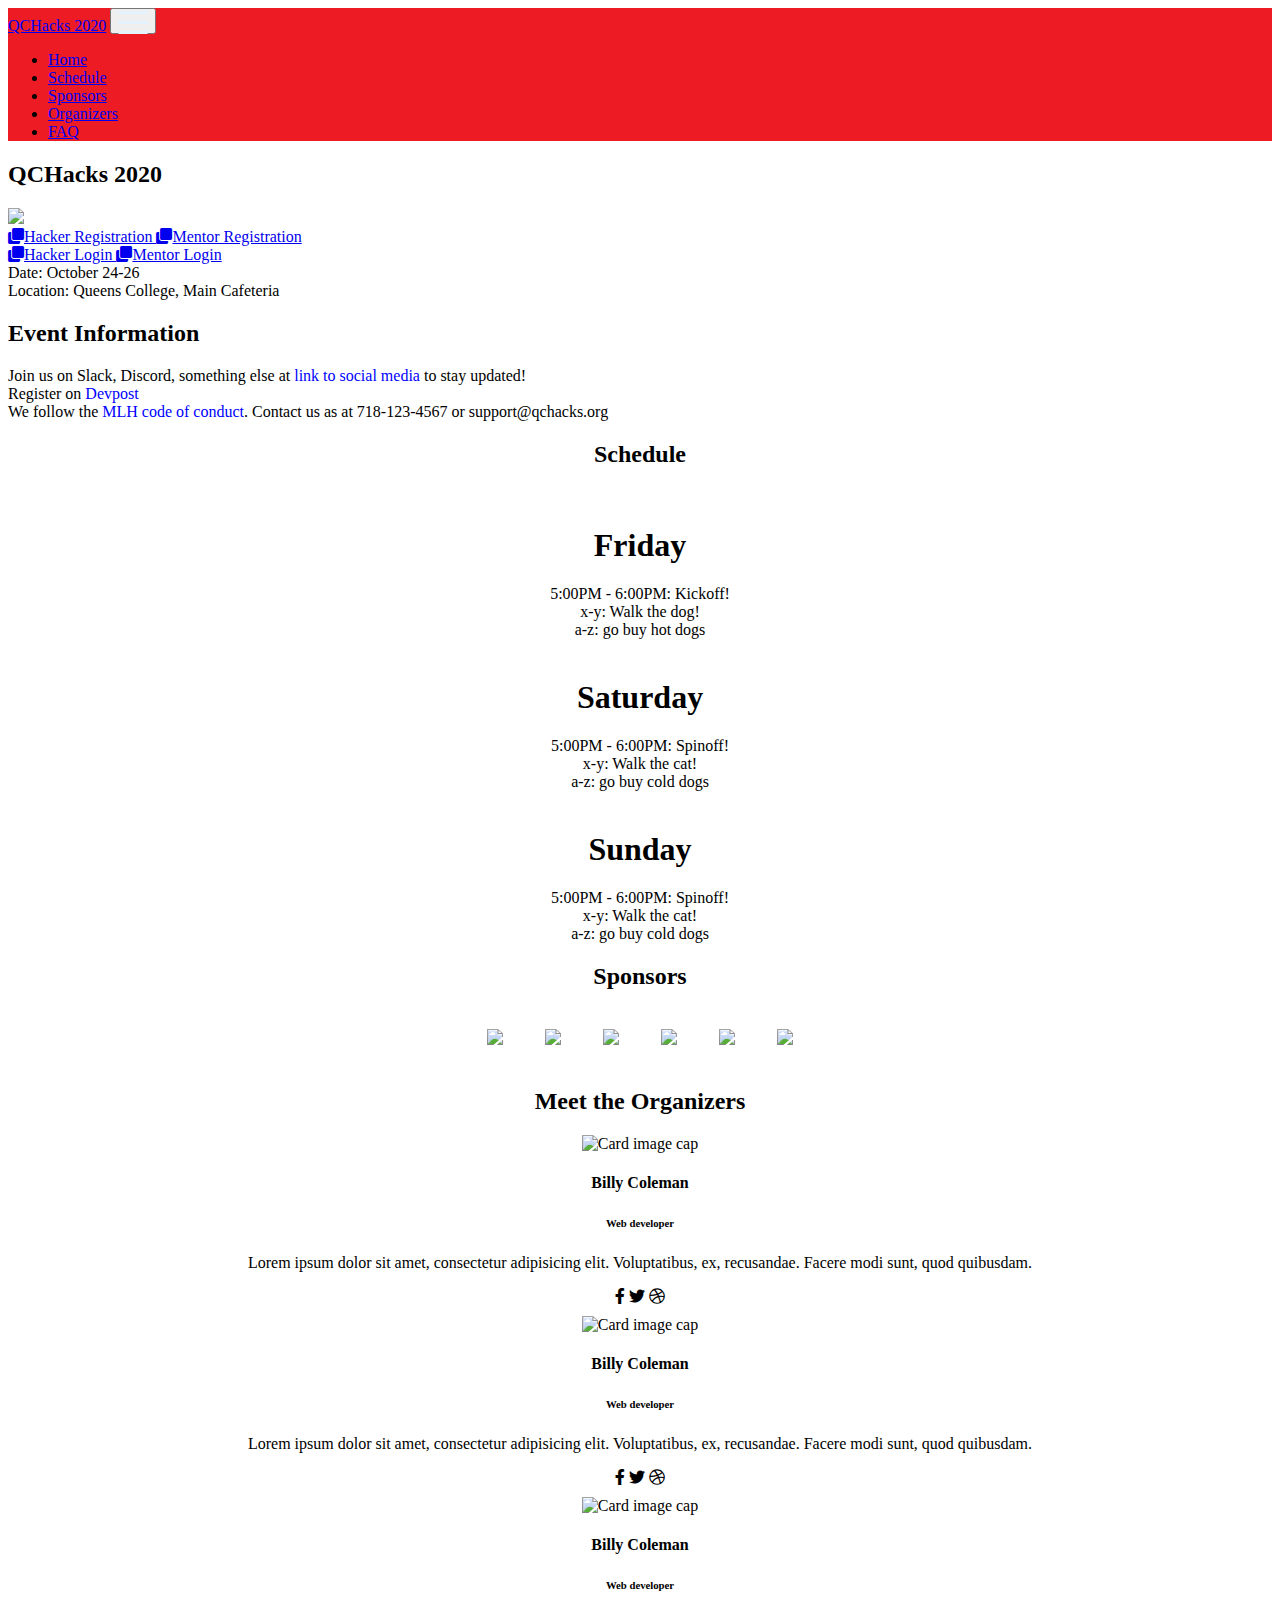
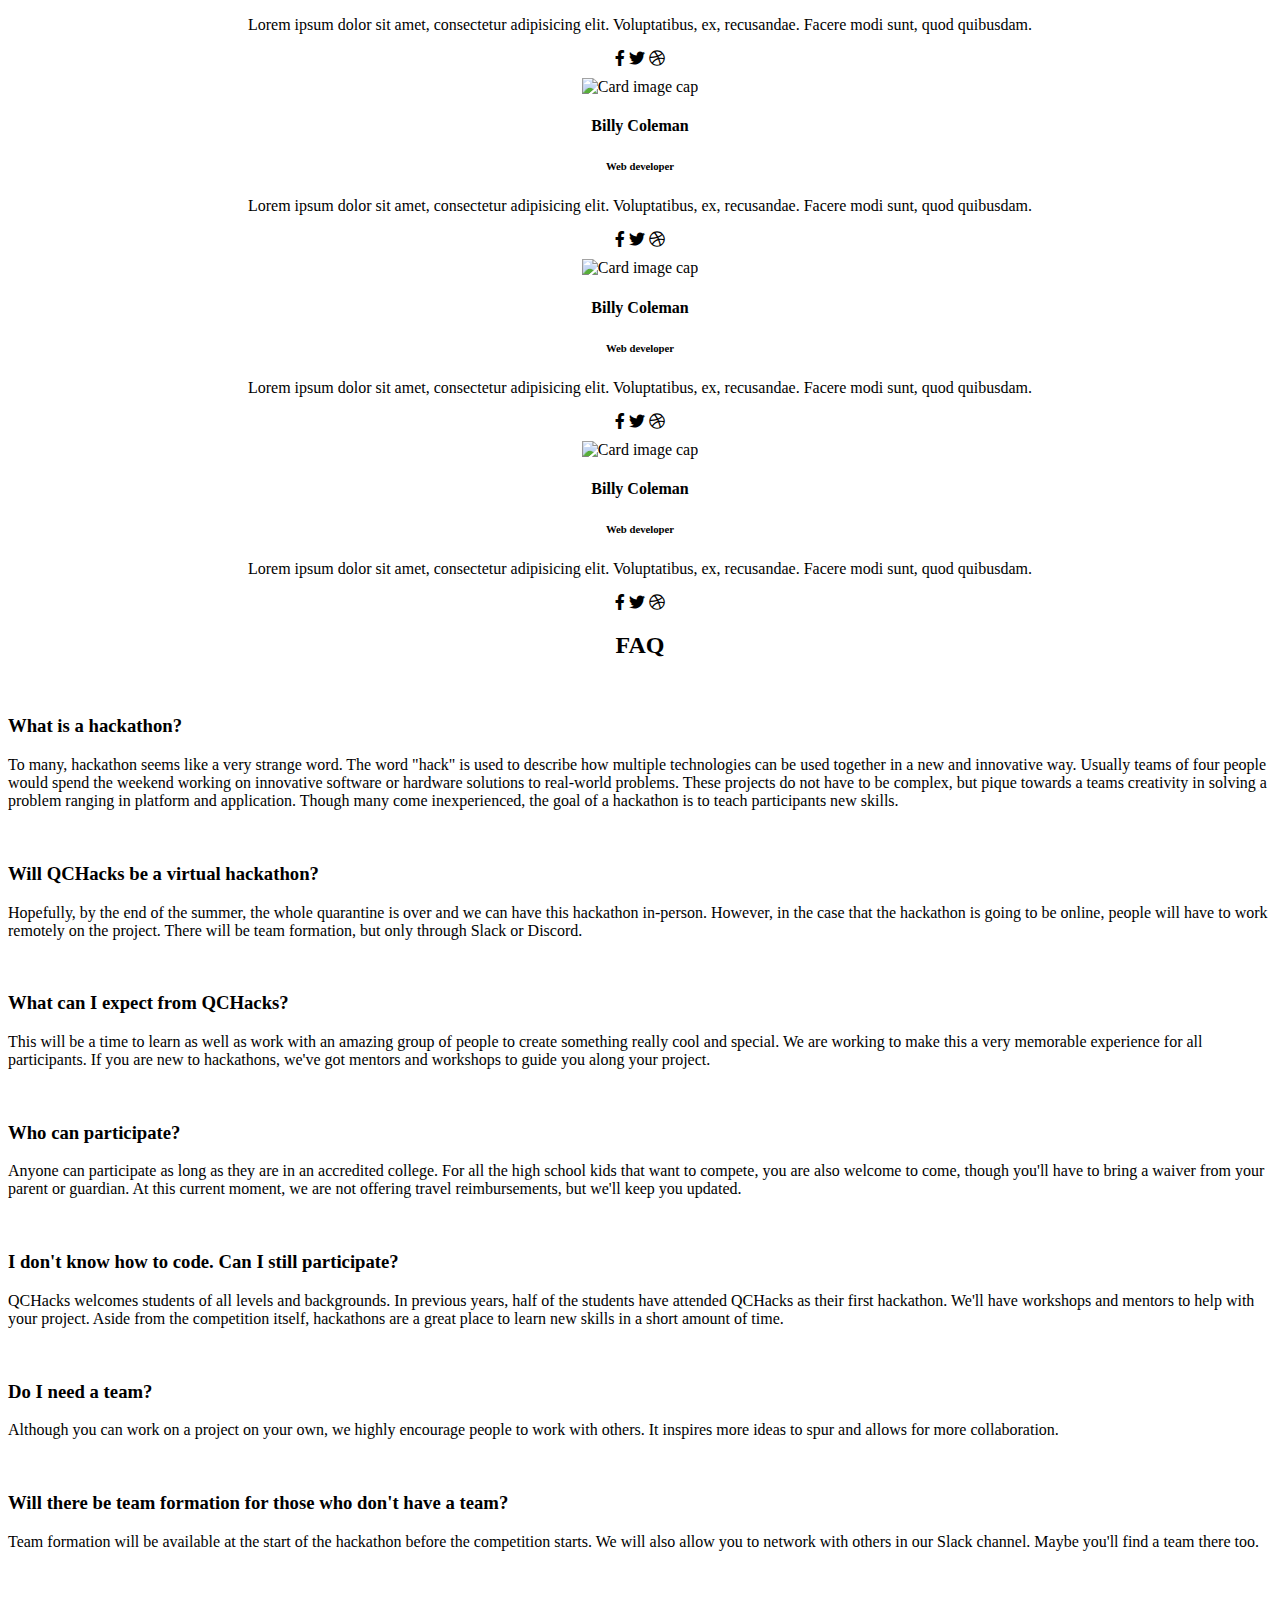
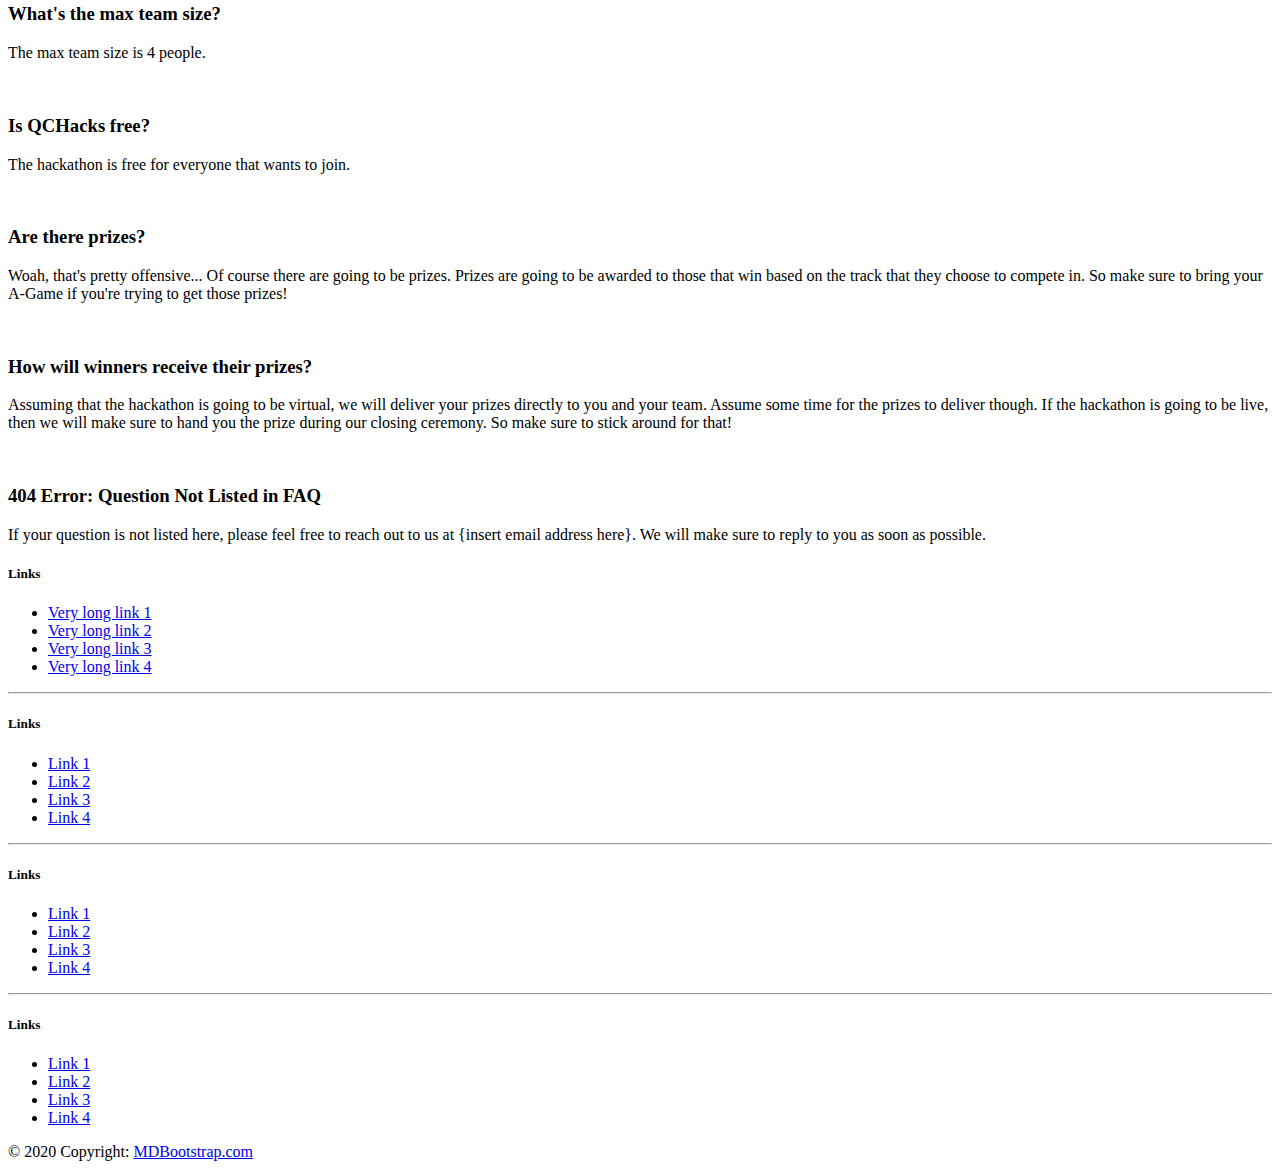
==== commit f9ba97b3: "Created mentor-login.html page for Mentors to log in to their account. In the mentor-login.html page" ====
--- a/index.html
+++ b/index.html
@@ -110,12 +110,16 @@
             </a>
             <br />
             <!-- Hacker Login button -->
-            <a href="#" target="_blank" class="btn btn-outline-white btn-md">
+            <a href="hacker-login.html" class="btn btn-outline-white btn-md">
               <i class="fas fa-clone left"></i>Hacker Login
             </a>
             <!-- End Hacker Login button -->
             <!-- Mentor Login button -->
-            <a href="#" target="_blank" class="btn btn-outline-white btn-md">
+            <a
+              href="mentor-login.html"
+              target="_blank"
+              class="btn btn-outline-white btn-md"
+            >
               <i class="fas fa-clone left"></i>Mentor Login
             </a>
             <!-- End Mentor Login button -->
--- a/css/style.css
+++ b/css/style.css
@@ -0,0 +1,121 @@
+/* Icon 1 */
+
+.animated-icon1,
+.animated-icon2,
+.animated-icon3 {
+  width: 30px;
+  height: 20px;
+  position: relative;
+  margin: 0px;
+  -webkit-transform: rotate(0deg);
+  -moz-transform: rotate(0deg);
+  -o-transform: rotate(0deg);
+  transform: rotate(0deg);
+  -webkit-transition: 0.5s ease-in-out;
+  -moz-transition: 0.5s ease-in-out;
+  -o-transition: 0.5s ease-in-out;
+  transition: 0.5s ease-in-out;
+  cursor: pointer;
+}
+
+.animated-icon1 span,
+.animated-icon2 span,
+.animated-icon3 span {
+  display: block;
+  position: absolute;
+  height: 3px;
+  width: 100%;
+  border-radius: 9px;
+  opacity: 1;
+  left: 0;
+  -webkit-transform: rotate(0deg);
+  -moz-transform: rotate(0deg);
+  -o-transform: rotate(0deg);
+  transform: rotate(0deg);
+  -webkit-transition: 0.25s ease-in-out;
+  -moz-transition: 0.25s ease-in-out;
+  -o-transition: 0.25s ease-in-out;
+  transition: 0.25s ease-in-out;
+}
+
+.animated-icon2 span {
+  background: #e3f2fd;
+}
+
+.animated-icon2 span:nth-child(1) {
+  top: 0px;
+}
+
+.animated-icon2 span:nth-child(2),
+.animated-icon2 span:nth-child(3) {
+  top: 10px;
+}
+
+.animated-icon2 span:nth-child(4) {
+  top: 20px;
+}
+
+.animated-icon2.open span:nth-child(1) {
+  top: 11px;
+  width: 0%;
+  left: 50%;
+}
+
+.animated-icon2.open span:nth-child(2) {
+  -webkit-transform: rotate(45deg);
+  -moz-transform: rotate(45deg);
+  -o-transform: rotate(45deg);
+  transform: rotate(45deg);
+}
+
+.animated-icon2.open span:nth-child(3) {
+  -webkit-transform: rotate(-45deg);
+  -moz-transform: rotate(-45deg);
+  -o-transform: rotate(-45deg);
+  transform: rotate(-45deg);
+}
+
+.animated-icon2.open span:nth-child(4) {
+  top: 11px;
+  width: 0%;
+  left: 50%;
+}
+
+.sponsors img {
+  width: 29%;
+  margin: 1.5%;
+}
+
+.card {
+  margin: 10px 0px;
+}
+
+/*
+ *  CSS for Hacker Login page.
+ */
+
+/* Sign in form - Change Email text color when user clicks in Email section. */
+.md-form
+  input[type="email"]:not(.browser-default):focus:not([readonly])
+  + label {
+  color: #ed1c24;
+}
+
+/* Sign in form - Change Email border-bottom and box-shadow when user clicks in Email section. */
+.md-form input[type="email"]:not(.browser-default):focus:not([readonly]) {
+  border-bottom: 1px solid #ed1c24;
+  box-shadow: 0 1px 0 0 #ed1c24;
+}
+
+/* Sign in form - Change Password text color when user clicks in Password section. */
+.md-form
+  input[type="password"]:not(.browser-default):focus:not([readonly])
+  + label {
+  color: #ed1c24;
+}
+
+/* Sign in form - Change Password border-bottom and box-shadow when user clicks in Password section. */
+.md-form input[type="password"]:not(.browser-default):focus:not([readonly]) {
+  border-bottom: 1px solid #ed1c24;
+  box-shadow: 0 1px 0 0 #ed1c24;
+}
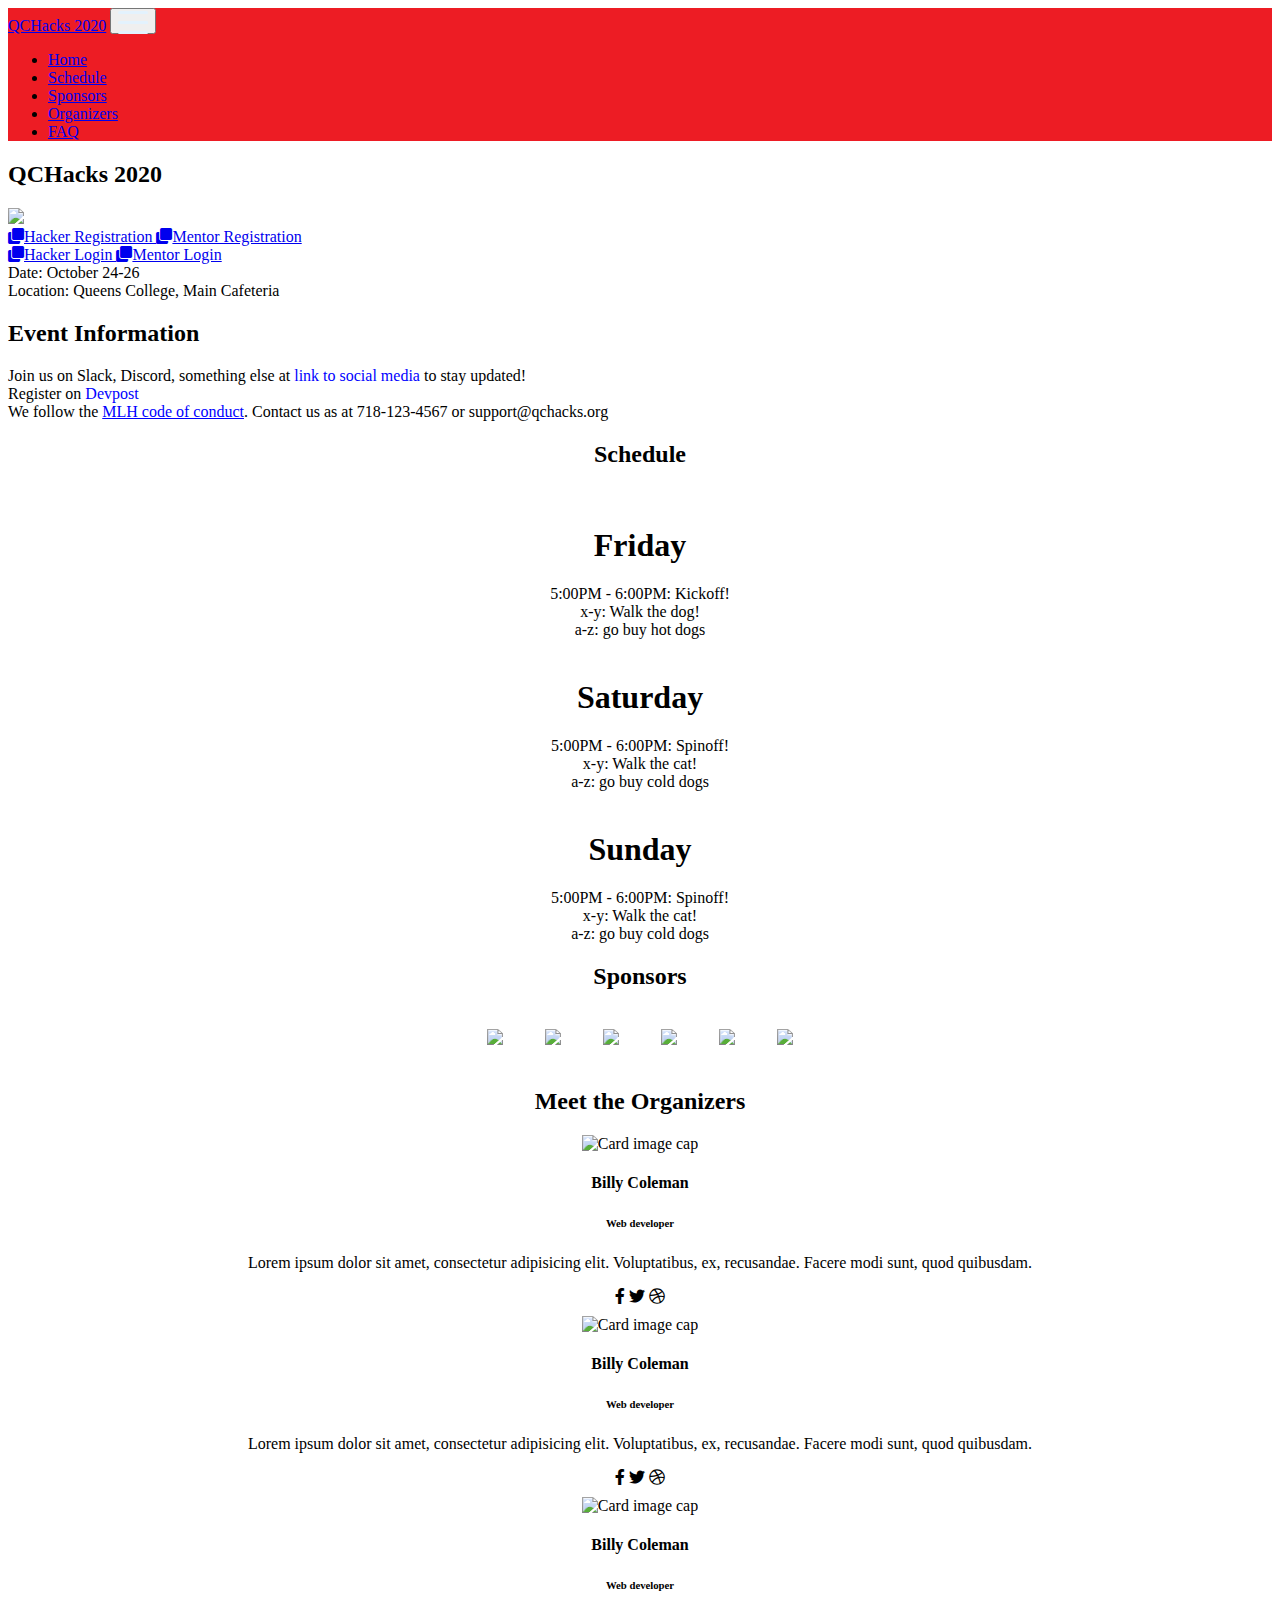
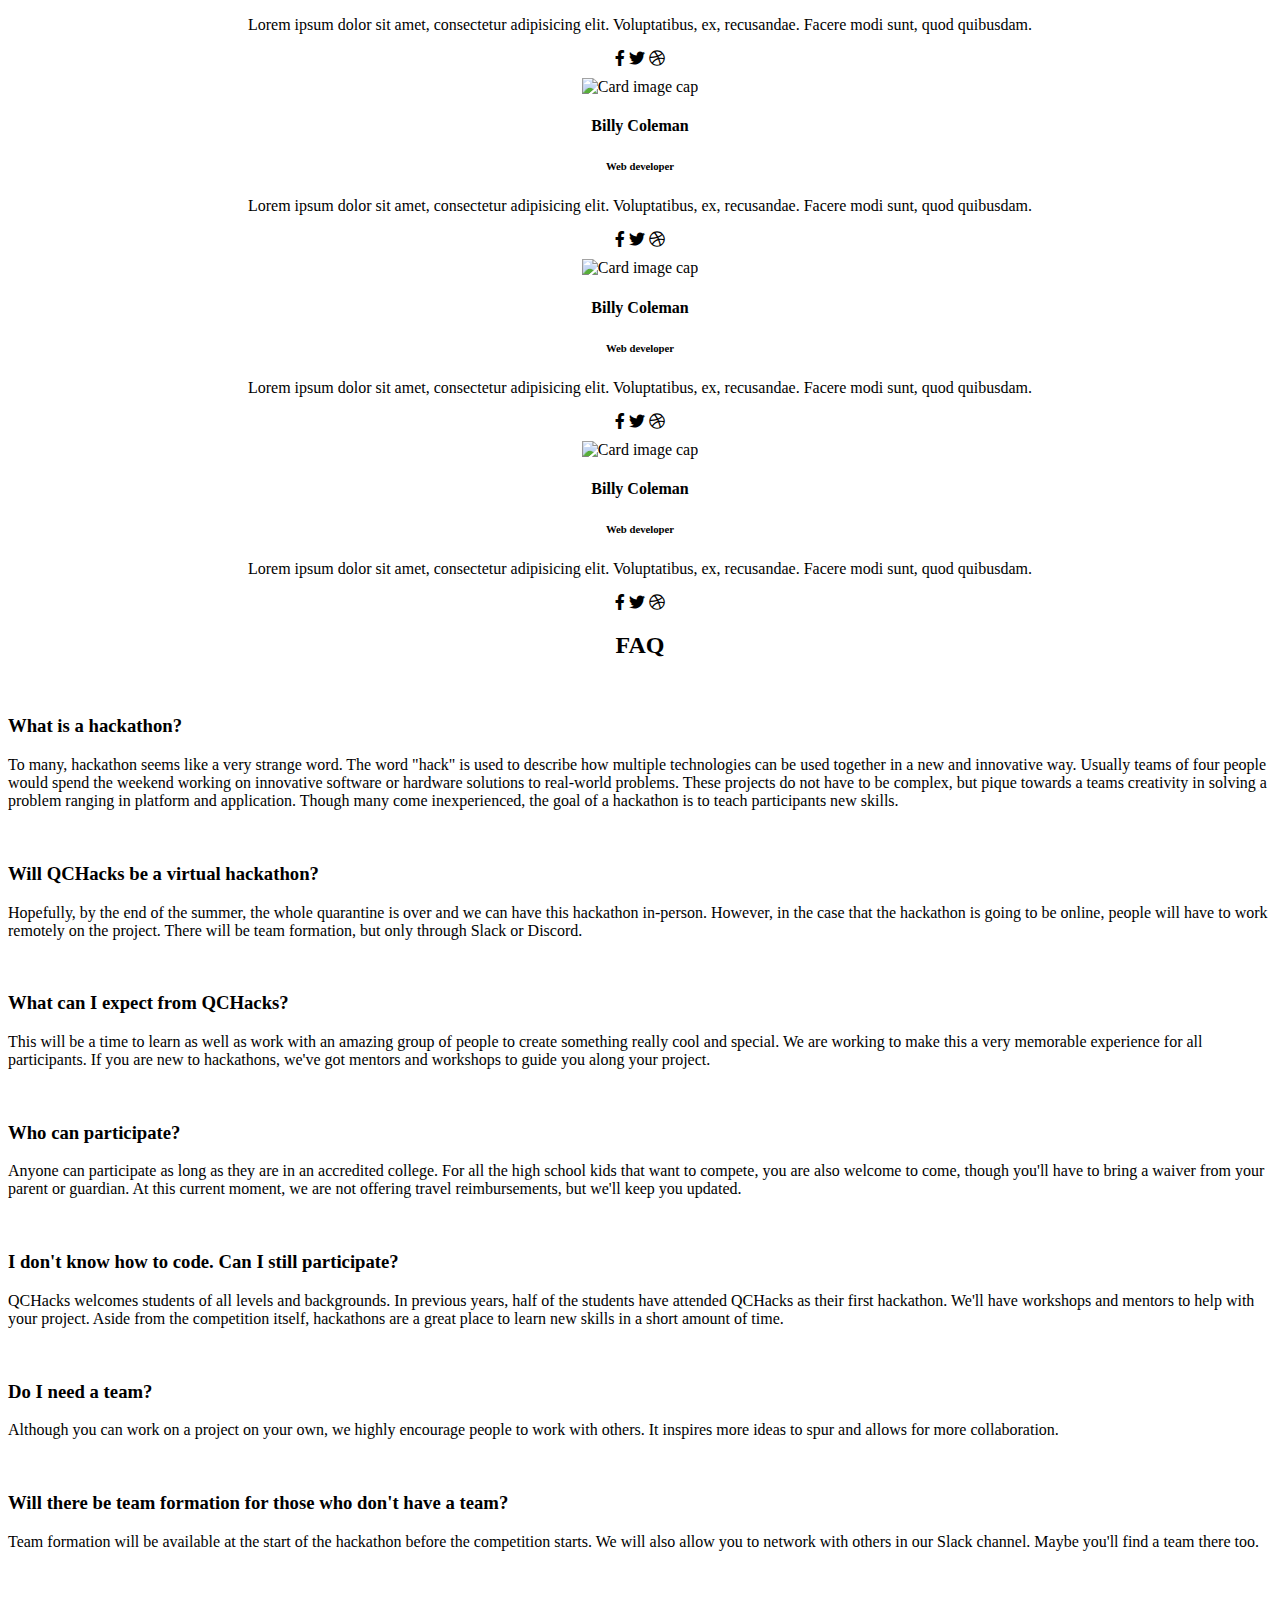
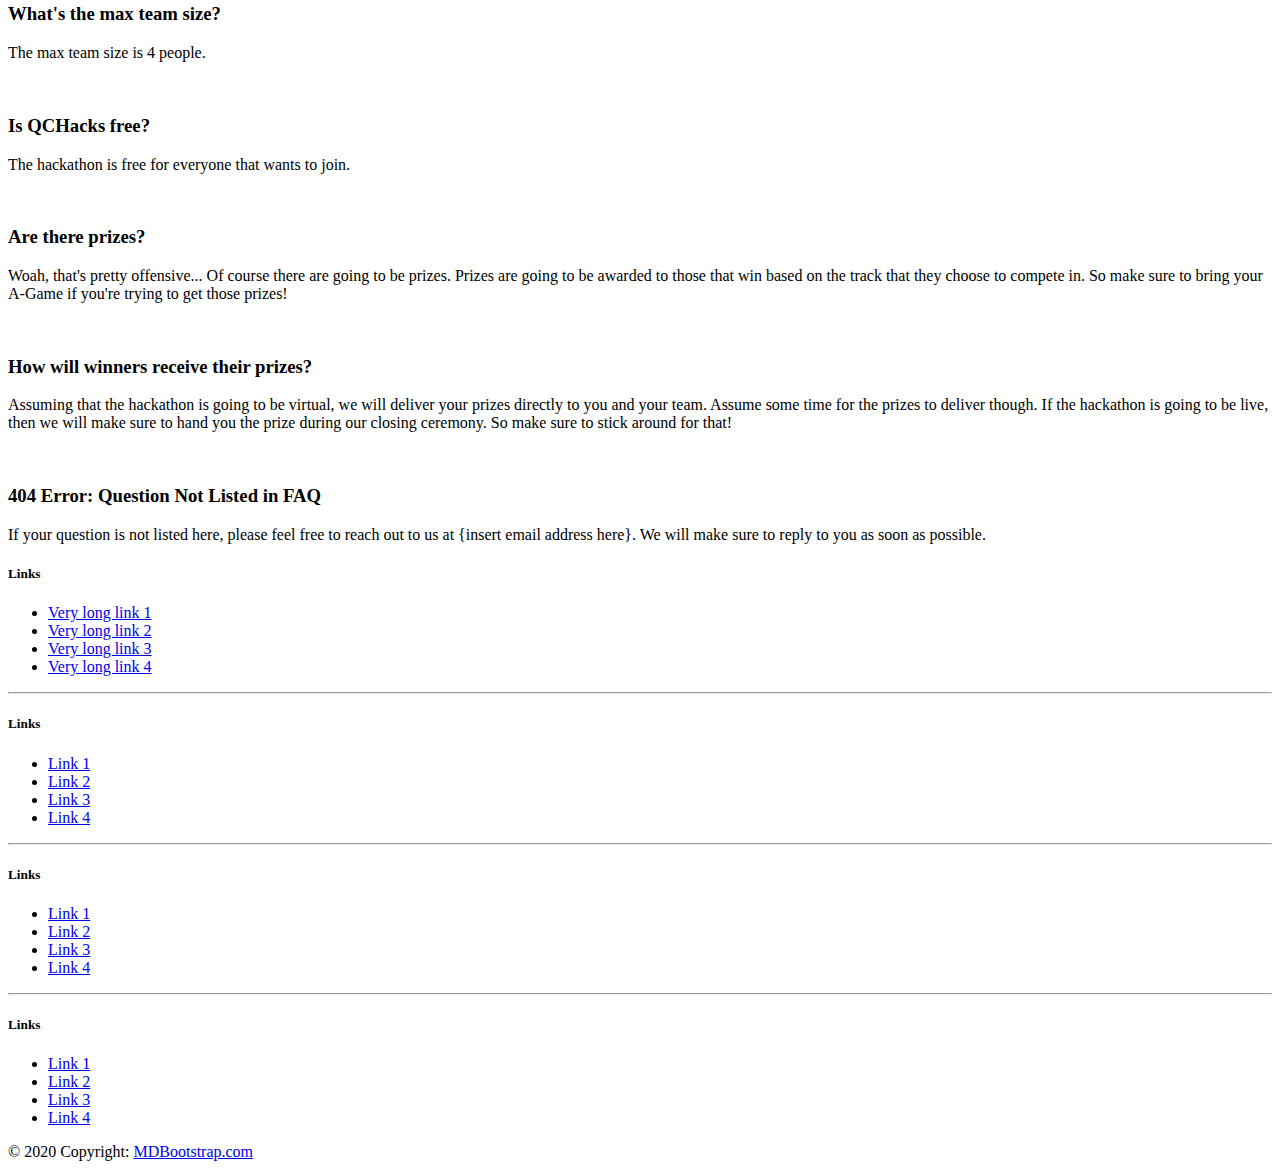
==== commit 3737e3ca: "Added link to MLH code of conduct page." ====
--- a/index.html
+++ b/index.html
@@ -115,11 +115,7 @@
             </a>
             <!-- End Hacker Login button -->
             <!-- Mentor Login button -->
-            <a
-              href="mentor-login.html"
-              target="_blank"
-              class="btn btn-outline-white btn-md"
-            >
+            <a href="mentor-login.html" class="btn btn-outline-white btn-md">
               <i class="fas fa-clone left"></i>Mentor Login
             </a>
             <!-- End Mentor Login button -->
@@ -140,8 +136,13 @@
           <br />
           Register on <a style="color: blue;">Devpost</a>
           <br />
-          We follow the <a style="color: blue;">MLH code of conduct</a>. Contact
-          us as at 718-123-4567 or support@qchacks.org
+          We follow the
+          <a
+            href="https://static.mlh.io/docs/mlh-code-of-conduct.pdf"
+            target="_blank"
+            style="color: blue;"
+            >MLH code of conduct</a
+          >. Contact us as at 718-123-4567 or support@qchacks.org
         </p>
       </div>
     </div>
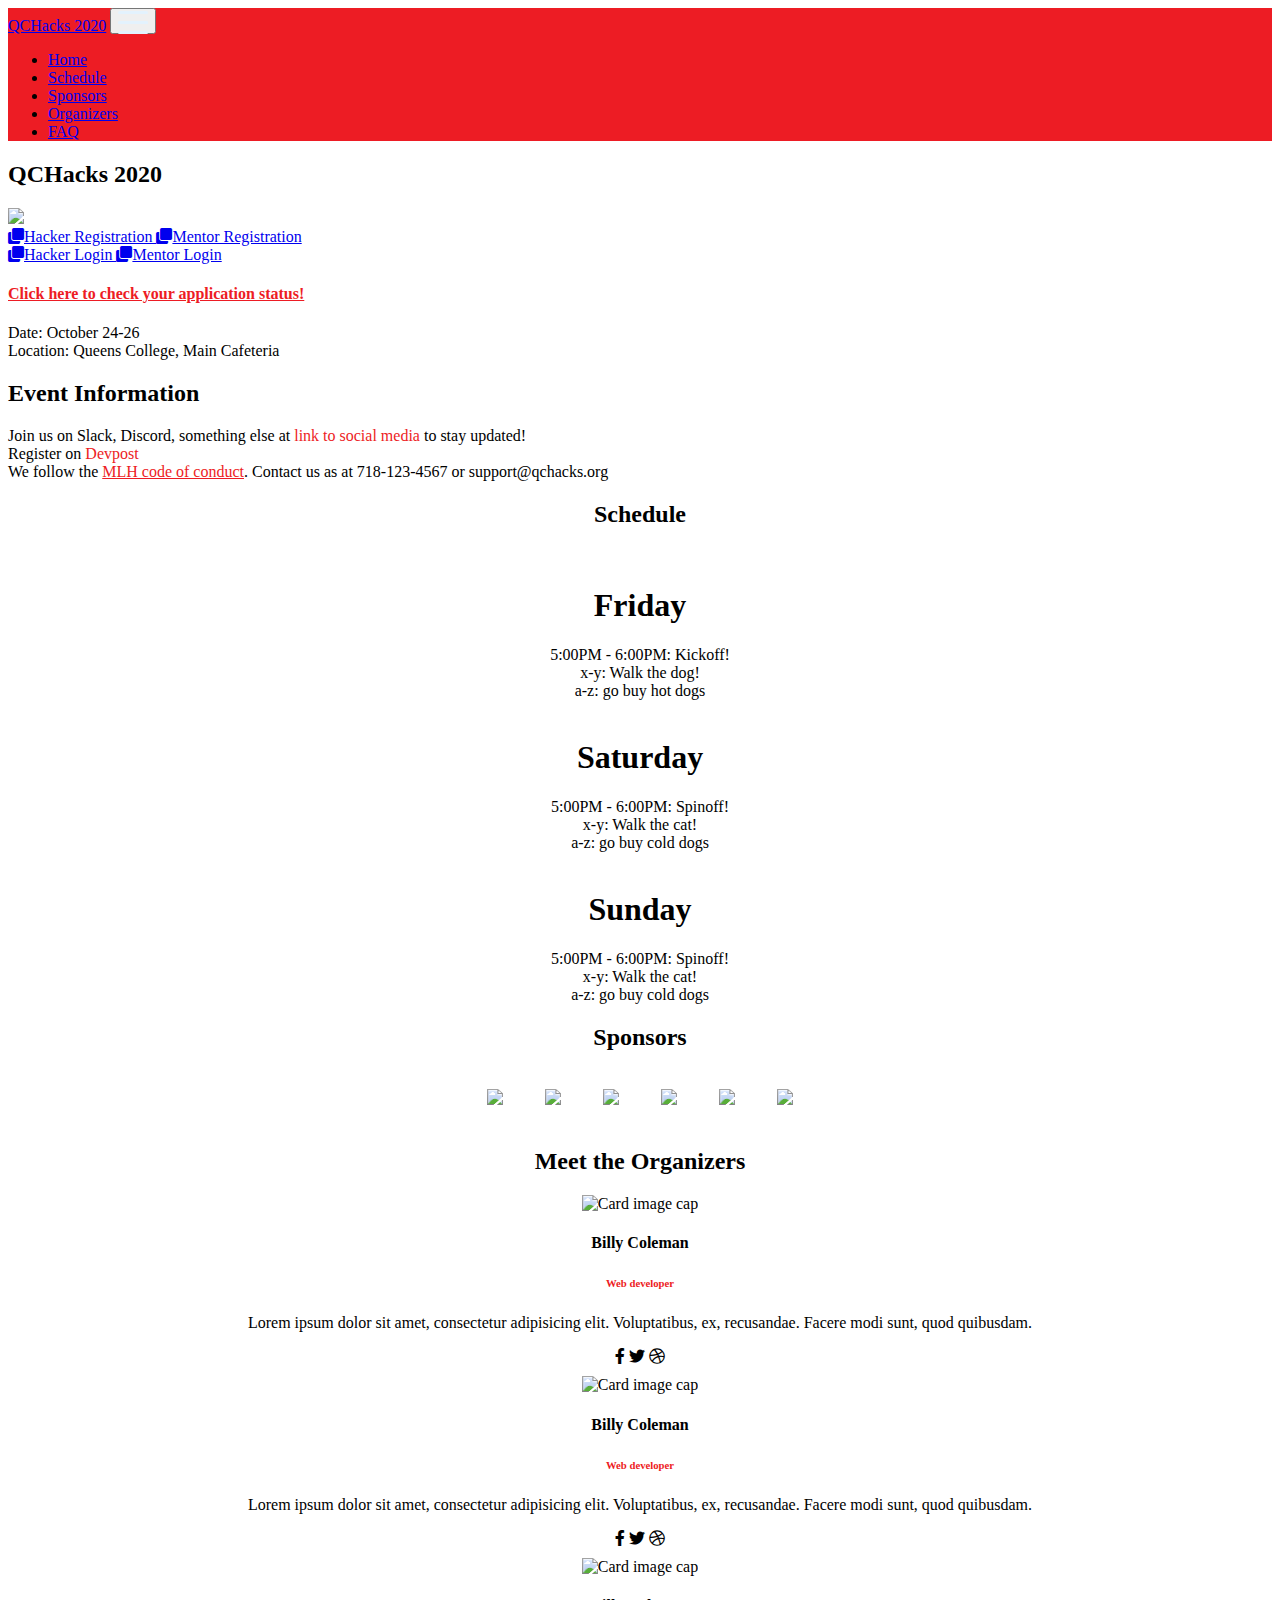
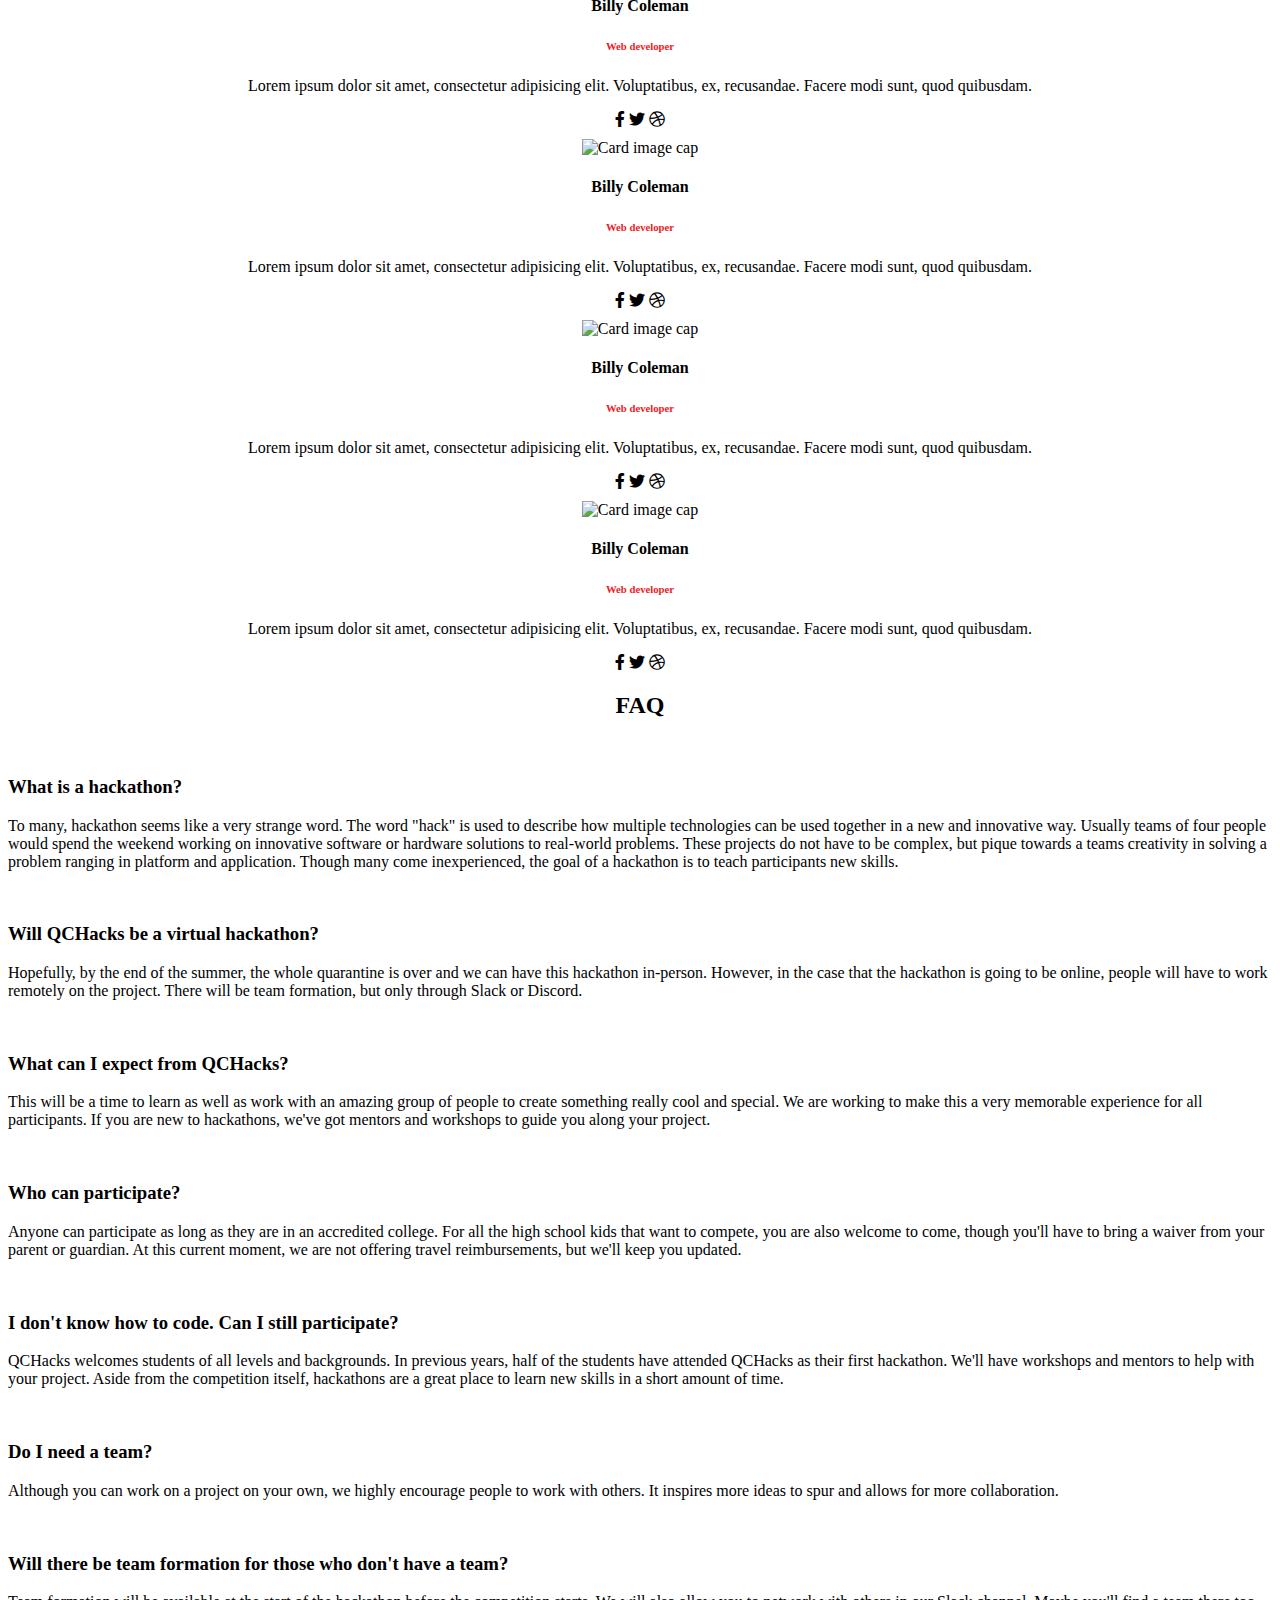
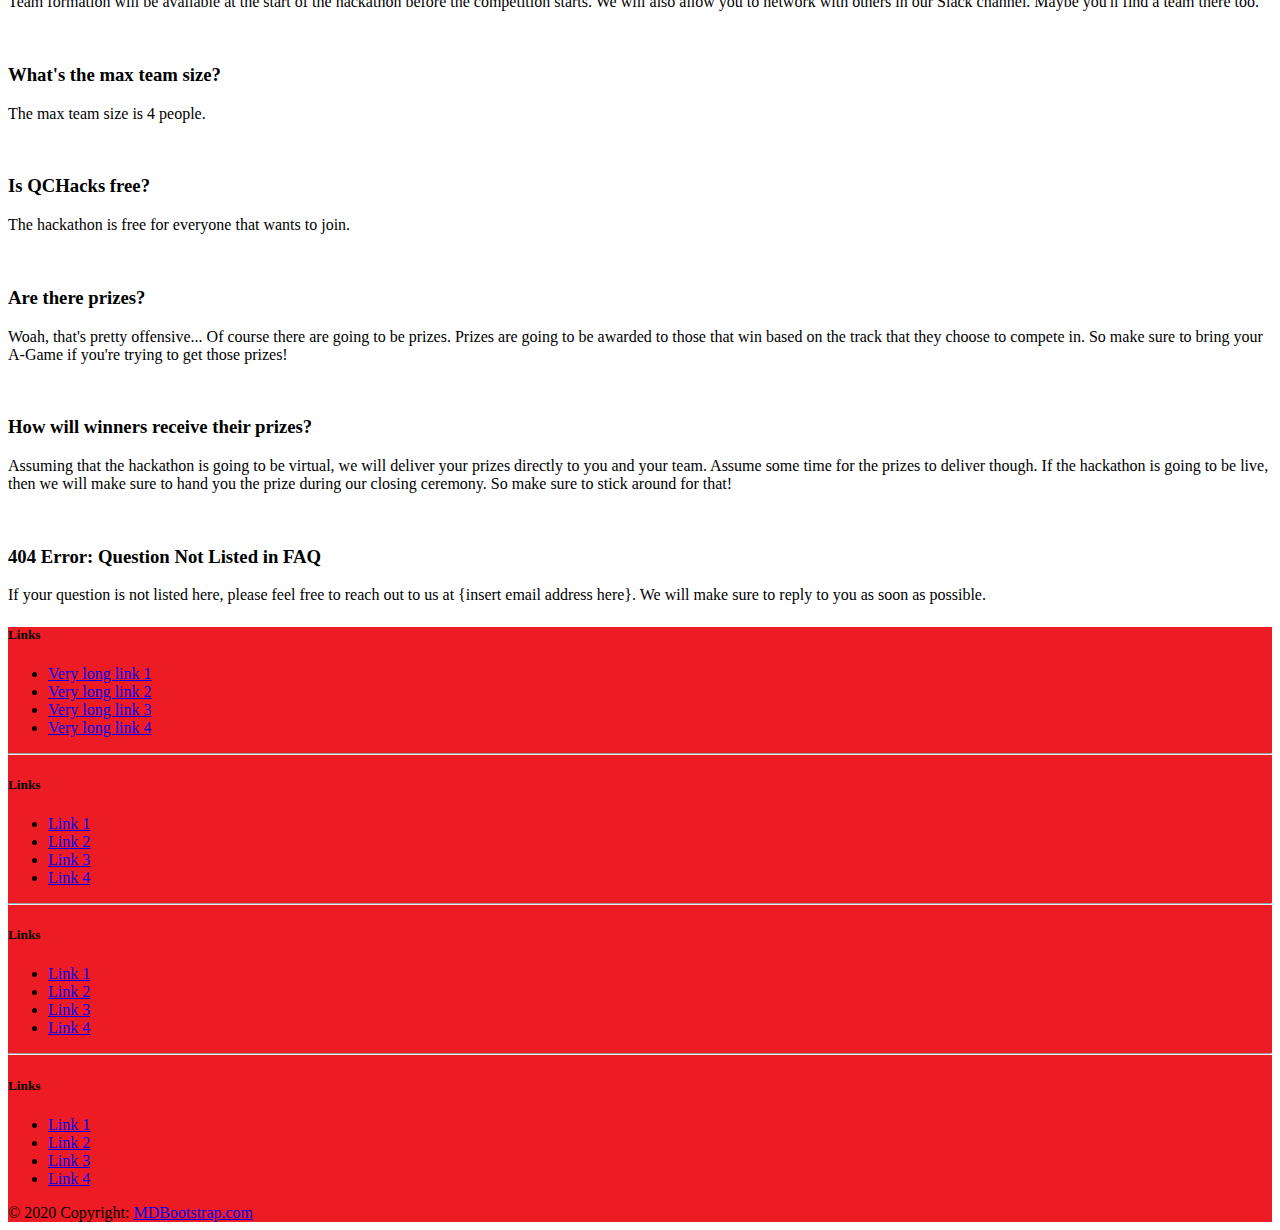
==== commit 12b1577b: "Updated Index.html" ====
--- a/index.html
+++ b/index.html
@@ -4,22 +4,19 @@
     <meta charset="UTF-8" />
     <meta
       name="viewport"
-      content="width=device-width, initial-scale=1, shrink-to-fit=no"
-    />
+      content="width=device-width, initial-scale=1, shrink-to-fit=no"/>
     <meta http-equiv="x-ua-compatible" content="ie=edge" />
     <title>QCHacks 2020</title>
     <!-- MDB icon -->
-    <link rel="icon" href="img/qchacks-logo.png" type="image/x-icon" />
+    <link rel="icon" href="img/qchacks-logo.png" type="image/x-icon"/>
     <!-- Font Awesome -->
     <link
       rel="stylesheet"
-      href="https://use.fontawesome.com/releases/v5.11.2/css/all.css"
-    />
+      href="https://use.fontawesome.com/releases/v5.11.2/css/all.css"/>
     <!-- Google Fonts Roboto -->
     <link
       rel="stylesheet"
-      href="https://fonts.googleapis.com/css?family=Roboto:300,400,500,700&display=swap"
-    />
+      href="https://fonts.googleapis.com/css?family=Roboto:300,400,500,700&display=swap"/>
     <!-- Bootstrap core CSS -->
     <link rel="stylesheet" href="css/bootstrap.min.css" />
     <!-- Material Design Bootstrap -->
@@ -33,8 +30,7 @@
     <!-- Removed 'red' from the nav 'class' and replaced it with a customizable color -->
     <nav
       class="navbar navbar-dark lighten-1"
-      style="background-color: #ed1c24;"
-    >
+      style="background-color: #ed1c24;">
       <!-- Navbar brand -->
       <a class="navbar-brand" href="#">QCHacks 2020</a>
 
@@ -46,8 +42,7 @@
         data-target="#navbarSupportedContent23"
         aria-controls="navbarSupportedContent23"
         aria-expanded="false"
-        aria-label="Toggle navigation"
-      >
+        aria-label="Toggle navigation">
         <div class="animated-icon2">
           <span></span><span></span><span></span><span></span>
         </div>
@@ -80,12 +75,11 @@
     <!--/.Navbar-->
 
     <!-- Header-->
+    <!-- Changed 'background-image' url from https://mdbootstrap.com/img/Photos/Others/gradient1.jpg to
+         local path -->
     <div
       class="jumbotron card-image"
-      style="
-        background-image: url(https://mdbootstrap.com/img/Photos/Others/gradient1.jpg);
-      "
-    >
+      style="background-image: url(img/gradient2.jpg);">
       <div class="text-white text-center py-5 px-4">
         <div>
           <h2 class="card-title h1-responsive pt-3 mb-5 font-bold">
@@ -97,15 +91,13 @@
             <a
               href="https://forms.gle/uAQSBgFd8o7iNcgz9"
               target="_blank"
-              class="btn btn-outline-white btn-md"
-            >
+              class="btn btn-outline-white btn-md">
               <i class="fas fa-clone left"></i>Hacker Registration
             </a>
             <a
               href="https://forms.gle/DhxbBWVyWt5M1iGt6"
               target="_blank"
-              class="btn btn-outline-white btn-md"
-            >
+              class="btn btn-outline-white btn-md">
               <i class="fas fa-clone left"></i>Mentor Registration
             </a>
             <br />
@@ -120,6 +112,12 @@
             </a>
             <!-- End Mentor Login button -->
           </div>
+          <a
+            href="check-application-status.html"
+            style="display: inline-block; color: #ed1c24;"
+            ><h4>
+              <strong>Click here to check your application status!</strong>
+            </h4></a>
         </div>
         <div>Date: October 24-26</div>
         <div>Location: Queens College, Main Cafeteria</div>
@@ -132,17 +130,16 @@
         <h2 class="display-4">Event Information</h2>
         <p class="lead">
           Join us on Slack, Discord, something else at
-          <a style="color: blue;">link to social media</a> to stay updated!
-          <br />
-          Register on <a style="color: blue;">Devpost</a>
+          <a style="color: #ed1c24;">link to social media</a> to stay updated!
+          <br />
+          Register on <a style="color: #ed1c24;">Devpost</a>
           <br />
           We follow the
           <a
             href="https://static.mlh.io/docs/mlh-code-of-conduct.pdf"
             target="_blank"
-            style="color: blue;"
-            >MLH code of conduct</a
-          >. Contact us as at 718-123-4567 or support@qchacks.org
+            style="color: #ed1c24;"
+            >MLH code of conduct</a>. Contact us as at 718-123-4567 or support@qchacks.org
         </p>
       </div>
     </div>
@@ -208,8 +205,7 @@
                     <img
                       class="card-img-top"
                       src="https://mdbootstrap.com/img/Photos/Others/men.jpg"
-                      alt="Card image cap"
-                    />
+                      alt="Card image cap"/>
                     <a>
                       <div class="mask rgba-white-slight"></div>
                     </a>
@@ -220,7 +216,166 @@
                     <!-- Title -->
                     <h4 class="card-title"><strong>Billy Coleman</strong></h4>
                     <!-- Subtitle -->
-                    <h6 class="font-weight-bold indigo-text py-2">
+                    <!-- Deleted 'indigo-text' and replaced it with a customizable color -->
+                    <h6 class="font-weight-bold py-2" style="color: #ed1c24;">
+                      Web developer
+                    </h6>
+                    <!-- Text -->
+                    <p class="card-text">
+                      Lorem ipsum dolor sit amet, consectetur adipisicing elit.
+                      Voluptatibus, ex, recusandae. Facere modi sunt, quod
+                      quibusdam.
+                    </p>
+
+                    <!-- Facebook -->
+                    <a type="button" class="btn-floating btn-small btn-fb"
+                      ><i class="fab fa-facebook-f"></i></a>
+                    <!-- Twitter -->
+                    <a type="button" class="btn-floating btn-small btn-tw"><i class="fab fa-twitter"></i></a>
+                    <!-- Google + -->
+                    <a type="button" class="btn-floating btn-small btn-dribbble"
+                      ><i class="fab fa-dribbble"></i
+                    ></a>
+                  </div>
+                </div>
+              </div>
+              <div class="col">
+                <div class="card card-cascade">
+                  <!-- Card image -->
+                  <div class="view view-cascade overlay">
+                    <img
+                      class="card-img-top"
+                      src="https://mdbootstrap.com/img/Photos/Others/men.jpg"
+                      alt="Card image cap"/>
+                    <a>
+                      <div class="mask rgba-white-slight"></div>
+                    </a>
+                  </div>
+
+                  <!-- Card content -->
+                  <div class="card-body card-body-cascade text-center">
+                    <!-- Title -->
+                    <h4 class="card-title"><strong>Billy Coleman</strong></h4>
+                    <!-- Subtitle -->
+                    <!-- Deleted 'indigo-text' and replaced it with a customizable color -->
+                    <h6 class="font-weight-bold py-2" style="color: #ed1c24;">
+                      Web developer
+                    </h6>
+                    <!-- Text -->
+                    <p class="card-text">
+                      Lorem ipsum dolor sit amet, consectetur adipisicing elit.
+                      Voluptatibus, ex, recusandae. Facere modi sunt, quod
+                      quibusdam.
+                    </p>
+
+                    <!-- Facebook -->
+                    <a type="button" class="btn-floating btn-small btn-fb"><i class="fab fa-facebook-f"></i></a>
+                    <!-- Twitter -->
+                    <a type="button" class="btn-floating btn-small btn-tw"
+                      ><i class="fab fa-twitter"></i></a>
+                    <!-- Google + -->
+                    <a type="button" class="btn-floating btn-small btn-dribbble"
+                      ><i class="fab fa-dribbble"></i
+                    ></a>
+                  </div>
+                </div>
+              </div>
+              <div class="col">
+                <div class="card card-cascade">
+                  <!-- Card image -->
+                  <div class="view view-cascade overlay">
+                    <img
+                      class="card-img-top"
+                      src="https://mdbootstrap.com/img/Photos/Others/men.jpg"
+                      alt="Card image cap"/>
+                    <a>
+                      <div class="mask rgba-white-slight"></div>
+                    </a>
+                  </div>
+
+                  <!-- Card content -->
+                  <div class="card-body card-body-cascade text-center">
+                    <!-- Title -->
+                    <h4 class="card-title"><strong>Billy Coleman</strong></h4>
+                    <!-- Subtitle -->
+                    <!-- Deleted 'indigo-text' and replaced it with a customizable color -->
+                    <h6 class="font-weight-bold py-2" style="color: #ed1c24;">
+                      Web developer
+                    </h6>
+                    <!-- Text -->
+                    <p class="card-text">
+                      Lorem ipsum dolor sit amet, consectetur adipisicing elit.
+                      Voluptatibus, ex, recusandae. Facere modi sunt, quod
+                      quibusdam.
+                    </p>
+
+                    <!-- Facebook -->
+                    <a type="button" class="btn-floating btn-small btn-fb"><i class="fab fa-facebook-f"></i></a>
+                    <!-- Twitter -->
+                    <a type="button" class="btn-floating btn-small btn-tw"><i class="fab fa-twitter"></i></a>
+                    <!-- Google + -->
+                    <a type="button" class="btn-floating btn-small btn-dribbble"><i class="fab fa-dribbble"></i></a>
+                  </div>
+                </div>
+              </div>
+              <div class="col">
+                <div class="card card-cascade">
+                  <!-- Card image -->
+                  <div class="view view-cascade overlay">
+                    <img
+                      class="card-img-top"
+                      src="https://mdbootstrap.com/img/Photos/Others/men.jpg"
+                      alt="Card image cap"/>
+                    <a>
+                      <div class="mask rgba-white-slight"></div>
+                    </a>
+                  </div>
+
+                  <!-- Card content -->
+                  <div class="card-body card-body-cascade text-center">
+                    <!-- Title -->
+                    <h4 class="card-title"><strong>Billy Coleman</strong></h4>
+                    <!-- Subtitle -->
+                    <!-- Deleted 'indigo-text' and replaced it with a customizable color -->
+                    <h6 class="font-weight-bold py-2" style="color: #ed1c24;">
+                      Web developer
+                    </h6>
+                    <!-- Text -->
+                    <p class="card-text">
+                      Lorem ipsum dolor sit amet, consectetur adipisicing elit.
+                      Voluptatibus, ex, recusandae. Facere modi sunt, quod
+                      quibusdam.
+                    </p>
+
+                    <!-- Facebook -->
+                    <a type="button" class="btn-floating btn-small btn-fb"><i class="fab fa-facebook-f"></i></a>
+                    <!-- Twitter -->
+                    <a type="button" class="btn-floating btn-small btn-tw"><i class="fab fa-twitter"></i></a>
+                    <!-- Google + -->
+                    <a type="button" class="btn-floating btn-small btn-dribbble"><i class="fab fa-dribbble"></i></a>
+                  </div>
+                </div>
+              </div>
+              <div class="col">
+                <div class="card card-cascade">
+                  <!-- Card image -->
+                  <div class="view view-cascade overlay">
+                    <img
+                      class="card-img-top"
+                      src="https://mdbootstrap.com/img/Photos/Others/men.jpg"
+                      alt="Card image cap"/>
+                    <a>
+                      <div class="mask rgba-white-slight"></div>
+                    </a>
+                  </div>
+
+                  <!-- Card content -->
+                  <div class="card-body card-body-cascade text-center">
+                    <!-- Title -->
+                    <h4 class="card-title"><strong>Billy Coleman</strong></h4>
+                    <!-- Subtitle -->
+                    <!-- Deleted 'indigo-text' and replaced it with a customizable color -->
+                    <h6 class="font-weight-bold py-2" style="color: #ed1c24;">
                       Web developer
                     </h6>
                     <!-- Text -->
@@ -239,8 +394,7 @@
                       ><i class="fab fa-twitter"></i
                     ></a>
                     <!-- Google + -->
-                    <a type="button" class="btn-floating btn-small btn-dribbble"
-                      ><i class="fab fa-dribbble"></i
+                    <a type="button" class="btn-floating btn-small btn-dribbble"><i class="fab fa-dribbble"></i
                     ></a>
                   </div>
                 </div>
@@ -252,8 +406,7 @@
                     <img
                       class="card-img-top"
                       src="https://mdbootstrap.com/img/Photos/Others/men.jpg"
-                      alt="Card image cap"
-                    />
+                      alt="Card image cap"/>
                     <a>
                       <div class="mask rgba-white-slight"></div>
                     </a>
@@ -264,7 +417,8 @@
                     <!-- Title -->
                     <h4 class="card-title"><strong>Billy Coleman</strong></h4>
                     <!-- Subtitle -->
-                    <h6 class="font-weight-bold indigo-text py-2">
+                    <!-- Deleted 'indigo-text' and replaced it with a customizable color -->
+                    <h6 class="font-weight-bold py-2" style="color: #ed1c24;">
                       Web developer
                     </h6>
                     <!-- Text -->
@@ -280,188 +434,9 @@
                     ></a>
                     <!-- Twitter -->
                     <a type="button" class="btn-floating btn-small btn-tw"
-                      ><i class="fab fa-twitter"></i
-                    ></a>
+                      ><i class="fab fa-twitter"></i></a>
                     <!-- Google + -->
-                    <a type="button" class="btn-floating btn-small btn-dribbble"
-                      ><i class="fab fa-dribbble"></i
-                    ></a>
-                  </div>
-                </div>
-              </div>
-              <div class="col">
-                <div class="card card-cascade">
-                  <!-- Card image -->
-                  <div class="view view-cascade overlay">
-                    <img
-                      class="card-img-top"
-                      src="https://mdbootstrap.com/img/Photos/Others/men.jpg"
-                      alt="Card image cap"
-                    />
-                    <a>
-                      <div class="mask rgba-white-slight"></div>
-                    </a>
-                  </div>
-
-                  <!-- Card content -->
-                  <div class="card-body card-body-cascade text-center">
-                    <!-- Title -->
-                    <h4 class="card-title"><strong>Billy Coleman</strong></h4>
-                    <!-- Subtitle -->
-                    <h6 class="font-weight-bold indigo-text py-2">
-                      Web developer
-                    </h6>
-                    <!-- Text -->
-                    <p class="card-text">
-                      Lorem ipsum dolor sit amet, consectetur adipisicing elit.
-                      Voluptatibus, ex, recusandae. Facere modi sunt, quod
-                      quibusdam.
-                    </p>
-
-                    <!-- Facebook -->
-                    <a type="button" class="btn-floating btn-small btn-fb"
-                      ><i class="fab fa-facebook-f"></i
-                    ></a>
-                    <!-- Twitter -->
-                    <a type="button" class="btn-floating btn-small btn-tw"
-                      ><i class="fab fa-twitter"></i
-                    ></a>
-                    <!-- Google + -->
-                    <a type="button" class="btn-floating btn-small btn-dribbble"
-                      ><i class="fab fa-dribbble"></i
-                    ></a>
-                  </div>
-                </div>
-              </div>
-              <div class="col">
-                <div class="card card-cascade">
-                  <!-- Card image -->
-                  <div class="view view-cascade overlay">
-                    <img
-                      class="card-img-top"
-                      src="https://mdbootstrap.com/img/Photos/Others/men.jpg"
-                      alt="Card image cap"
-                    />
-                    <a>
-                      <div class="mask rgba-white-slight"></div>
-                    </a>
-                  </div>
-
-                  <!-- Card content -->
-                  <div class="card-body card-body-cascade text-center">
-                    <!-- Title -->
-                    <h4 class="card-title"><strong>Billy Coleman</strong></h4>
-                    <!-- Subtitle -->
-                    <h6 class="font-weight-bold indigo-text py-2">
-                      Web developer
-                    </h6>
-                    <!-- Text -->
-                    <p class="card-text">
-                      Lorem ipsum dolor sit amet, consectetur adipisicing elit.
-                      Voluptatibus, ex, recusandae. Facere modi sunt, quod
-                      quibusdam.
-                    </p>
-
-                    <!-- Facebook -->
-                    <a type="button" class="btn-floating btn-small btn-fb"
-                      ><i class="fab fa-facebook-f"></i
-                    ></a>
-                    <!-- Twitter -->
-                    <a type="button" class="btn-floating btn-small btn-tw"
-                      ><i class="fab fa-twitter"></i
-                    ></a>
-                    <!-- Google + -->
-                    <a type="button" class="btn-floating btn-small btn-dribbble"
-                      ><i class="fab fa-dribbble"></i
-                    ></a>
-                  </div>
-                </div>
-              </div>
-              <div class="col">
-                <div class="card card-cascade">
-                  <!-- Card image -->
-                  <div class="view view-cascade overlay">
-                    <img
-                      class="card-img-top"
-                      src="https://mdbootstrap.com/img/Photos/Others/men.jpg"
-                      alt="Card image cap"
-                    />
-                    <a>
-                      <div class="mask rgba-white-slight"></div>
-                    </a>
-                  </div>
-
-                  <!-- Card content -->
-                  <div class="card-body card-body-cascade text-center">
-                    <!-- Title -->
-                    <h4 class="card-title"><strong>Billy Coleman</strong></h4>
-                    <!-- Subtitle -->
-                    <h6 class="font-weight-bold indigo-text py-2">
-                      Web developer
-                    </h6>
-                    <!-- Text -->
-                    <p class="card-text">
-                      Lorem ipsum dolor sit amet, consectetur adipisicing elit.
-                      Voluptatibus, ex, recusandae. Facere modi sunt, quod
-                      quibusdam.
-                    </p>
-
-                    <!-- Facebook -->
-                    <a type="button" class="btn-floating btn-small btn-fb"
-                      ><i class="fab fa-facebook-f"></i
-                    ></a>
-                    <!-- Twitter -->
-                    <a type="button" class="btn-floating btn-small btn-tw"
-                      ><i class="fab fa-twitter"></i
-                    ></a>
-                    <!-- Google + -->
-                    <a type="button" class="btn-floating btn-small btn-dribbble"
-                      ><i class="fab fa-dribbble"></i
-                    ></a>
-                  </div>
-                </div>
-              </div>
-              <div class="col">
-                <div class="card card-cascade">
-                  <!-- Card image -->
-                  <div class="view view-cascade overlay">
-                    <img
-                      class="card-img-top"
-                      src="https://mdbootstrap.com/img/Photos/Others/men.jpg"
-                      alt="Card image cap"
-                    />
-                    <a>
-                      <div class="mask rgba-white-slight"></div>
-                    </a>
-                  </div>
-
-                  <!-- Card content -->
-                  <div class="card-body card-body-cascade text-center">
-                    <!-- Title -->
-                    <h4 class="card-title"><strong>Billy Coleman</strong></h4>
-                    <!-- Subtitle -->
-                    <h6 class="font-weight-bold indigo-text py-2">
-                      Web developer
-                    </h6>
-                    <!-- Text -->
-                    <p class="card-text">
-                      Lorem ipsum dolor sit amet, consectetur adipisicing elit.
-                      Voluptatibus, ex, recusandae. Facere modi sunt, quod
-                      quibusdam.
-                    </p>
-
-                    <!-- Facebook -->
-                    <a type="button" class="btn-floating btn-small btn-fb"
-                      ><i class="fab fa-facebook-f"></i
-                    ></a>
-                    <!-- Twitter -->
-                    <a type="button" class="btn-floating btn-small btn-tw"
-                      ><i class="fab fa-twitter"></i
-                    ></a>
-                    <!-- Google + -->
-                    <a type="button" class="btn-floating btn-small btn-dribbble"
-                      ><i class="fab fa-dribbble"></i
-                    ></a>
+                    <a type="button" class="btn-floating btn-small btn-dribbble"><i class="fab fa-dribbble"></i></a>
                   </div>
                 </div>
               </div>
@@ -470,7 +445,7 @@
         </div>
       </div>
     </div>
-    <!-- END OF ORGNAIZERS-->
+    <!-- END OF ORGANIZERS-->
 
     <!-- FAQ -->
     <div id="faq">
@@ -582,7 +557,8 @@
     <!-- END OF FAQ -->
 
     <!-- Footer -->
-    <footer class="page-footer font-small indigo">
+    <!-- Removed 'indigo' from the footer 'class' and replaced it with a customizable color -->
+    <footer class="page-footer font-small" style="background-color: #ed1c24;">
       <!-- Footer Links -->
       <div class="container text-center text-md-left">
         <!-- Grid row -->
